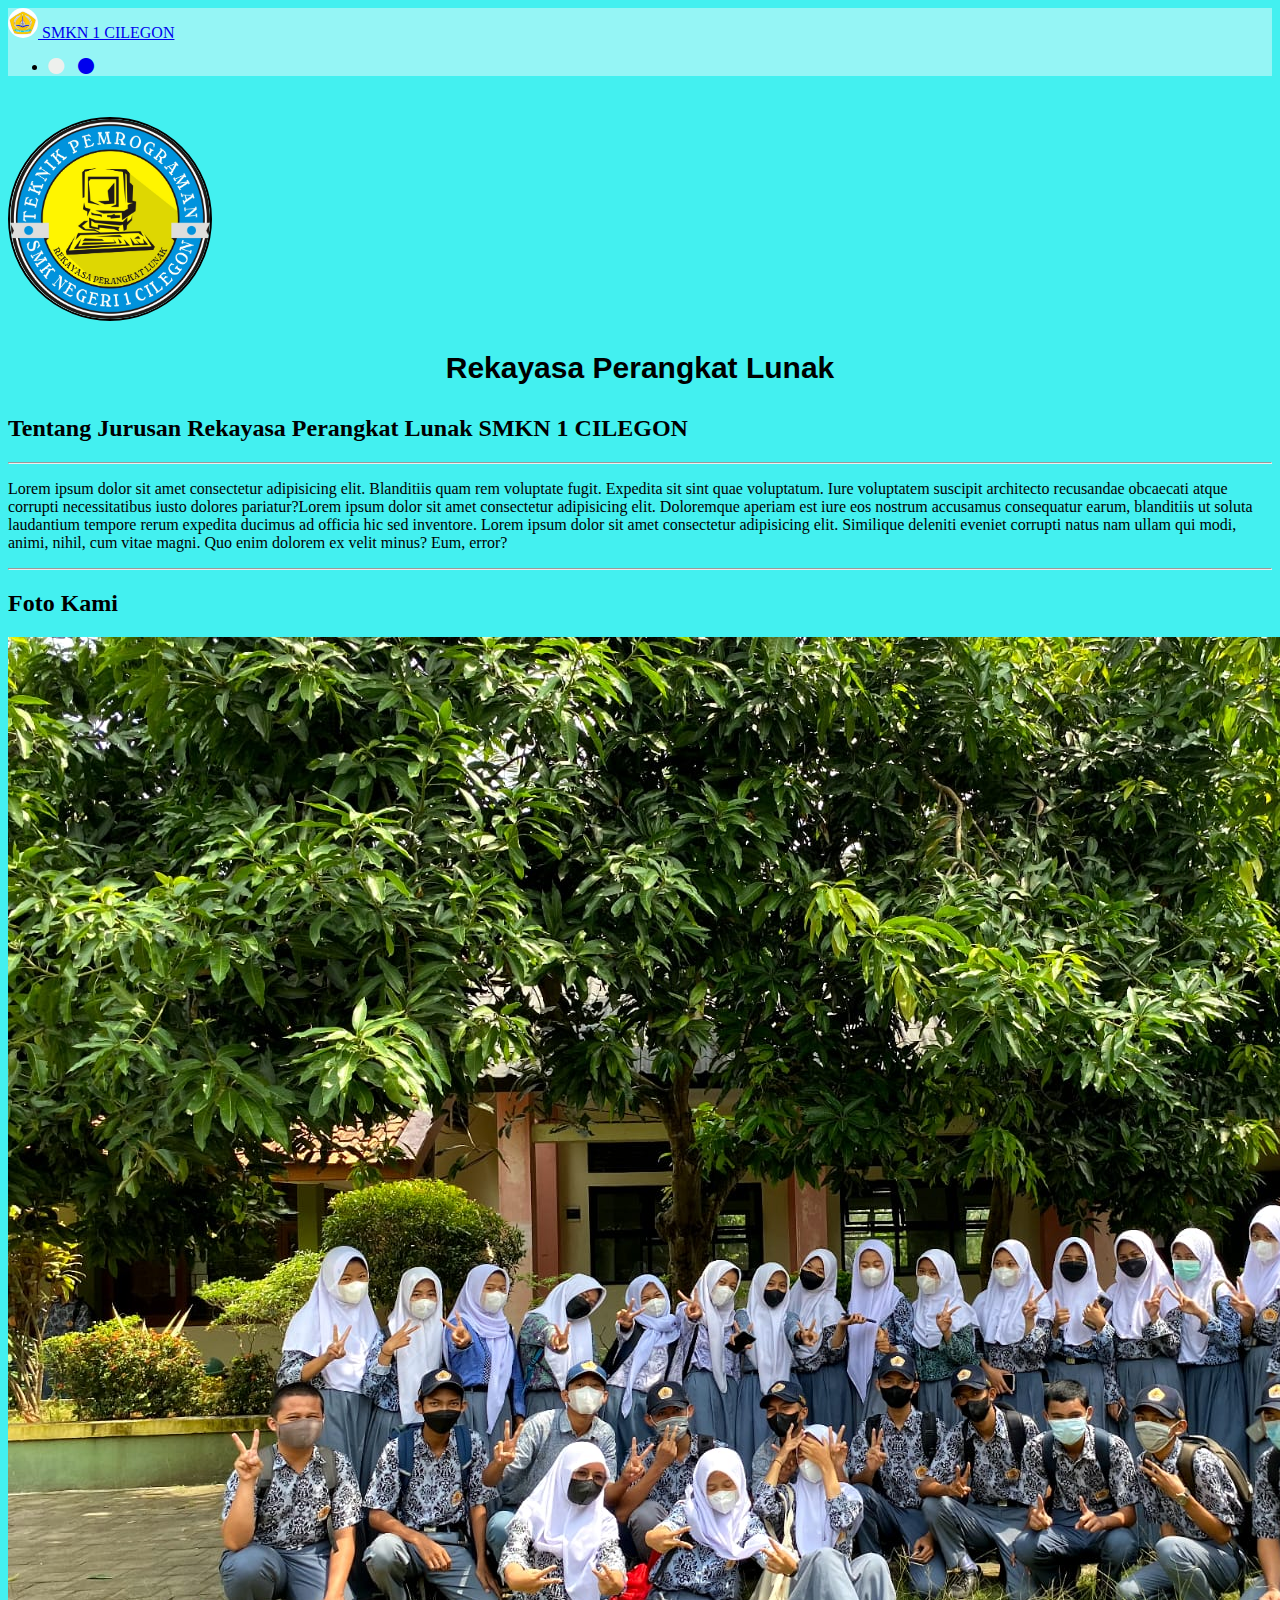
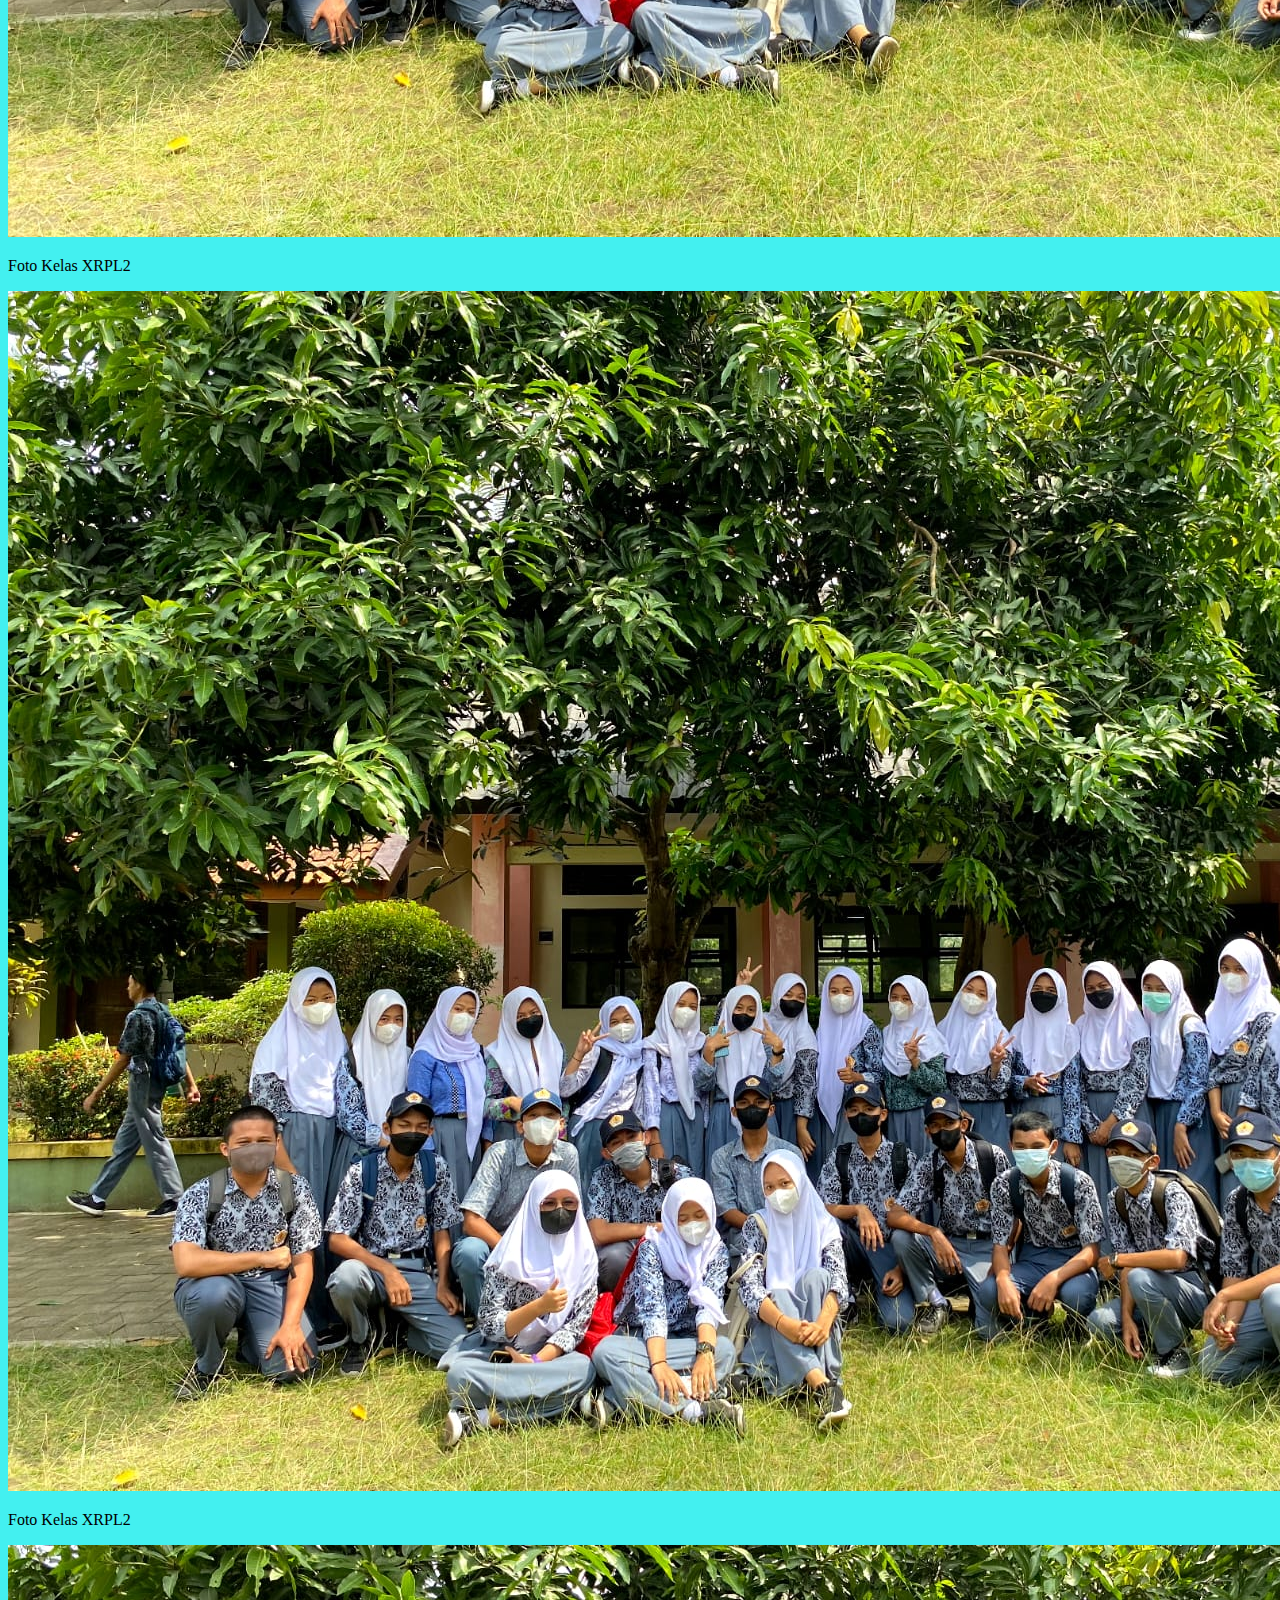
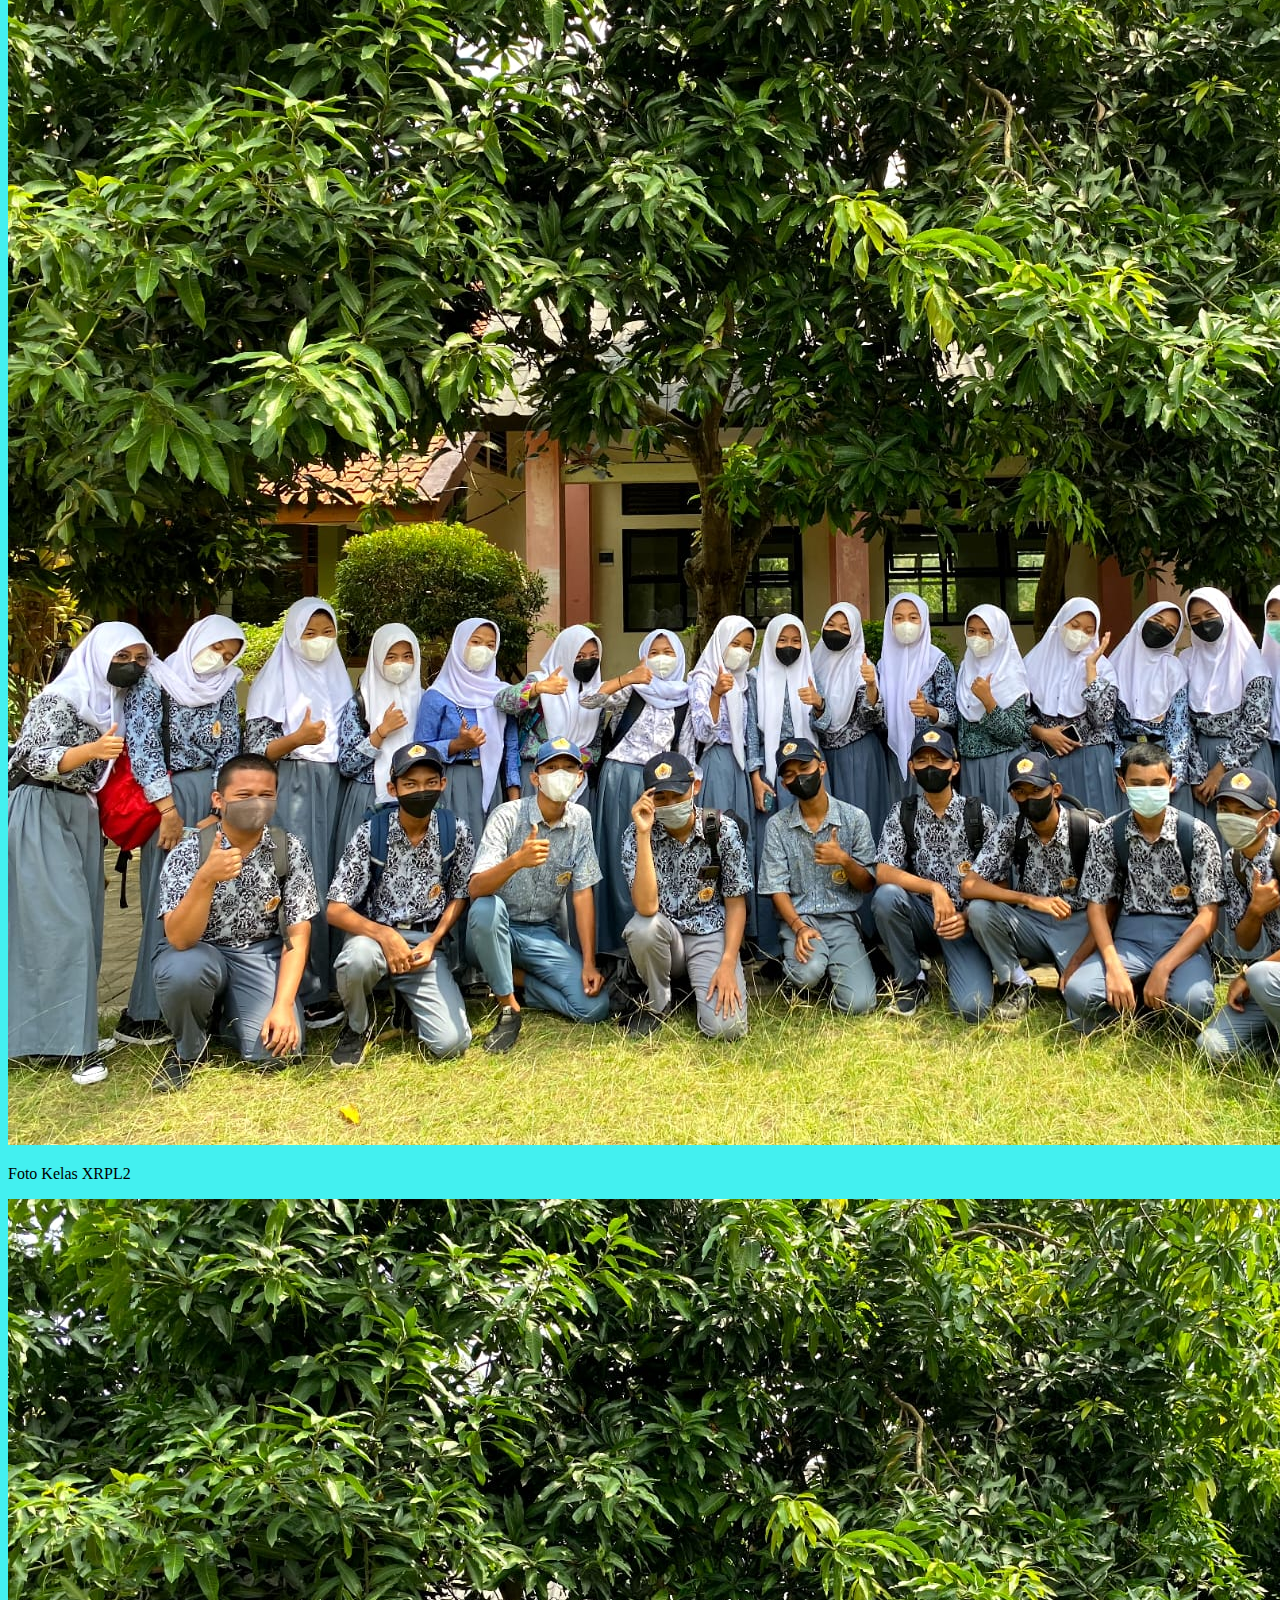
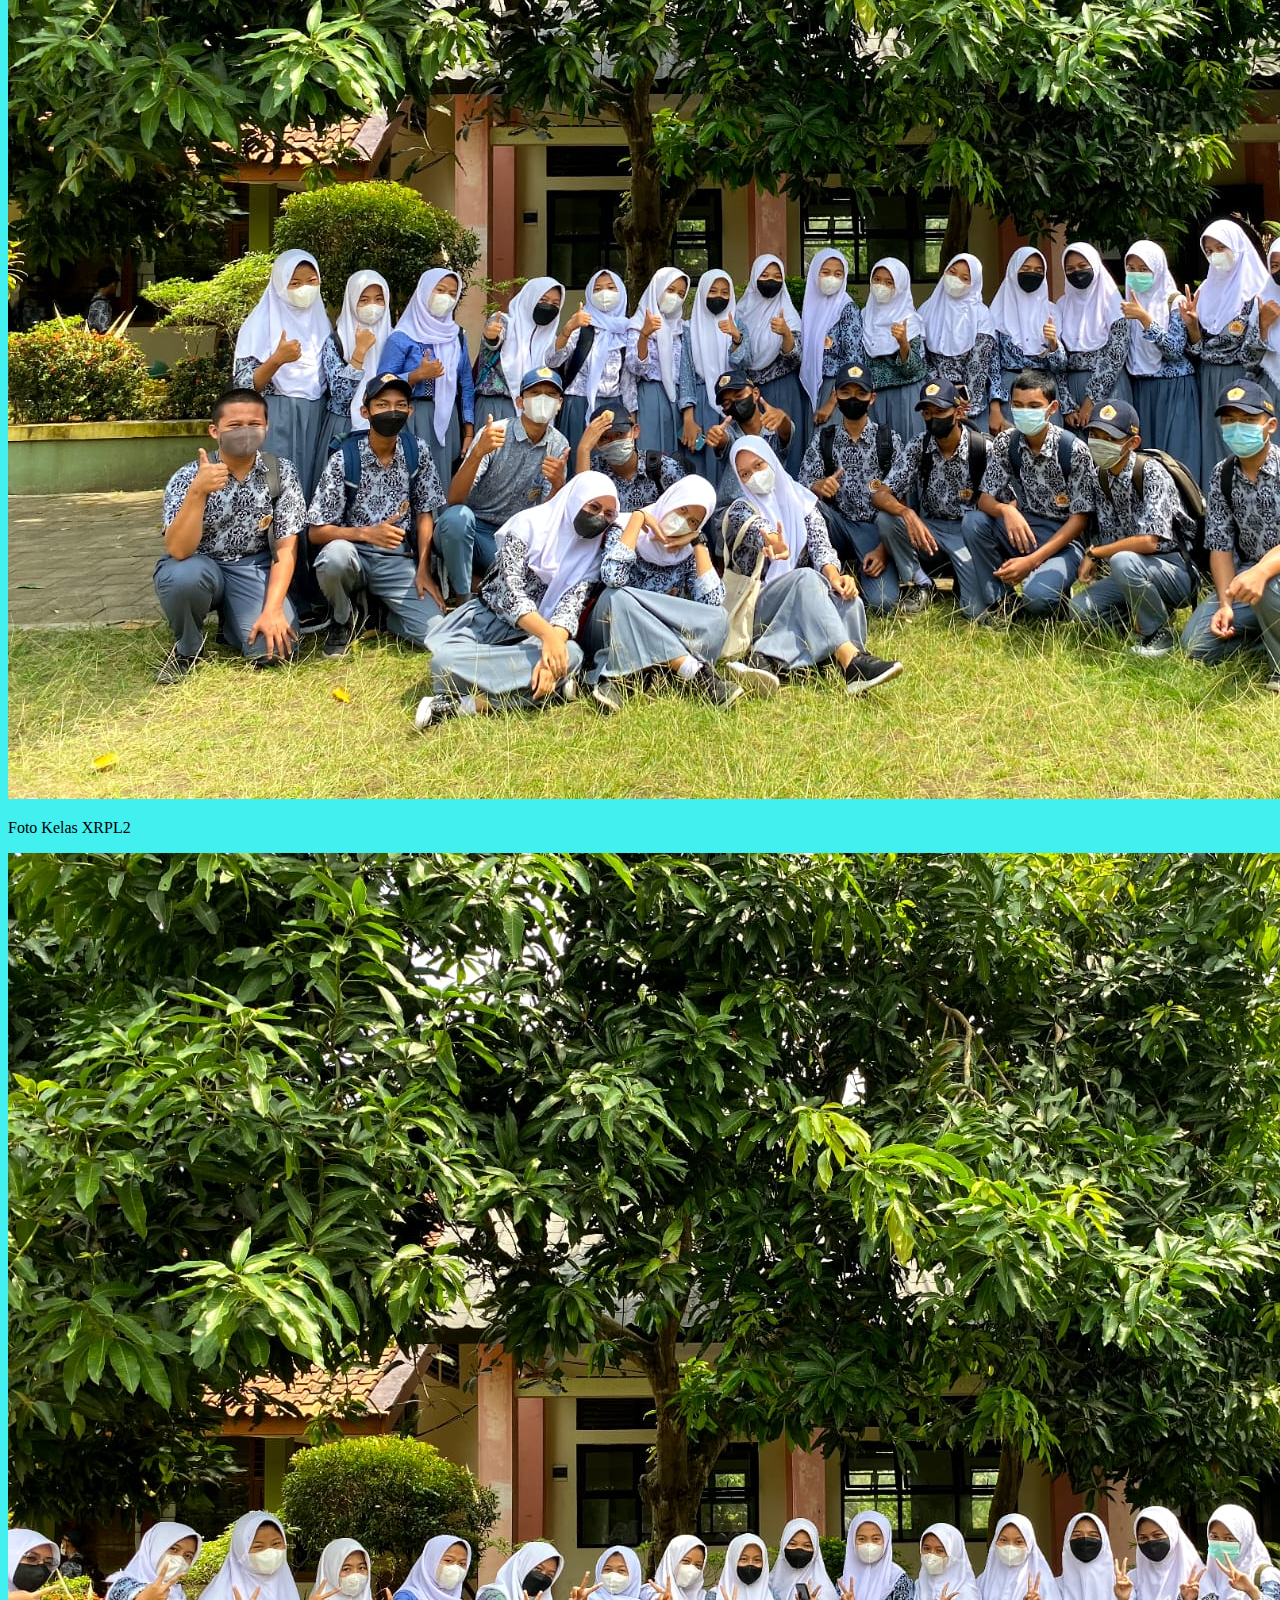
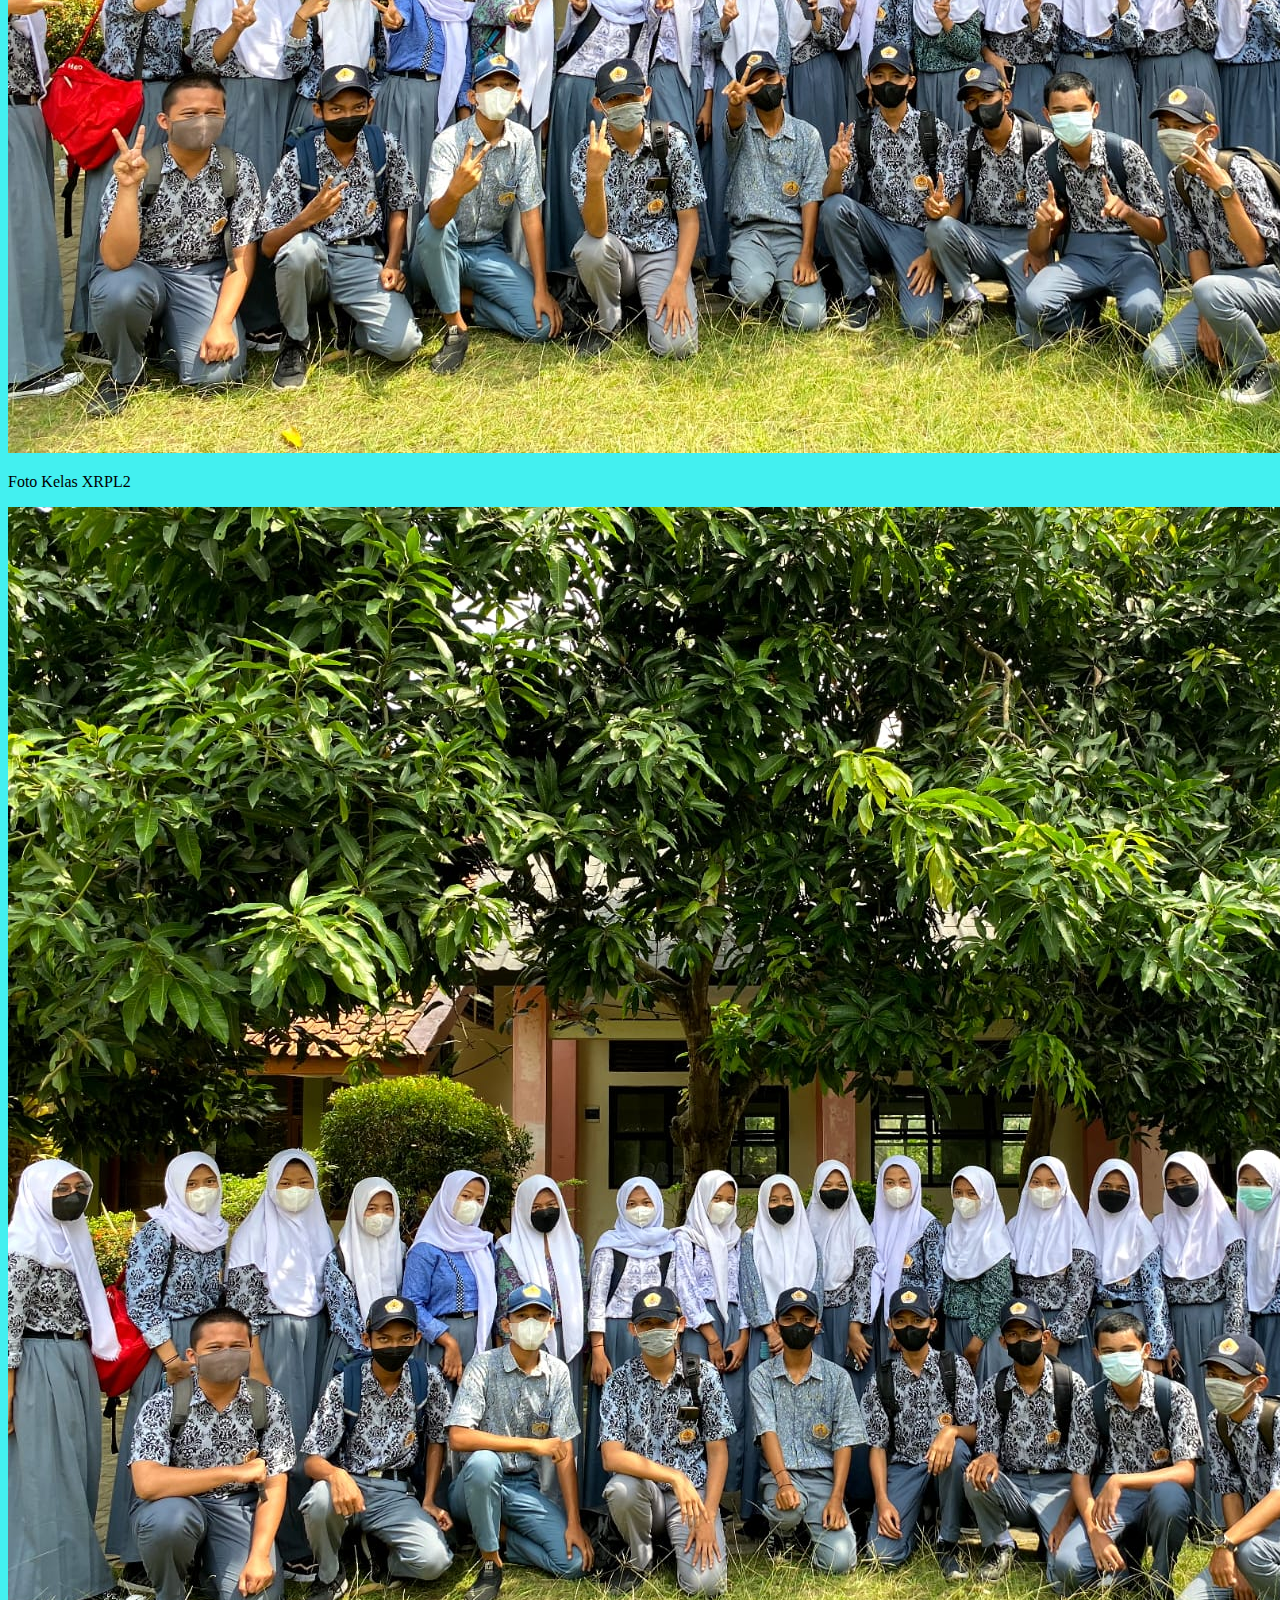
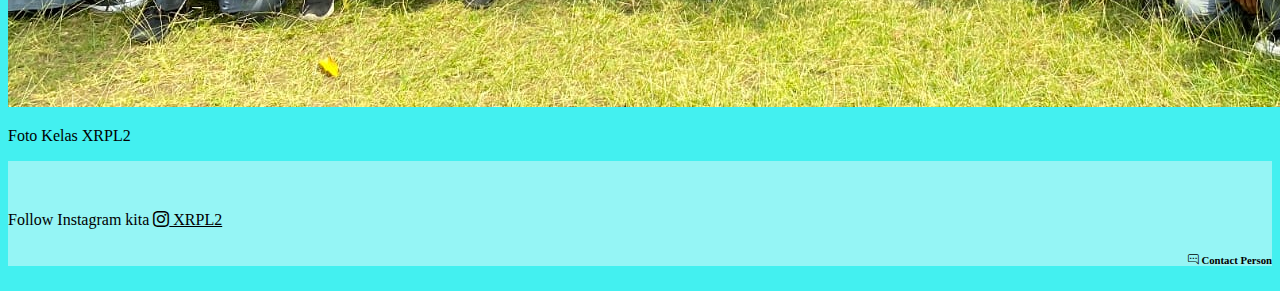
==== index.html @ 890a2de3 "initial commit" ====
<!DOCTYPE html>
<html lang="en">
  <head>
    <meta charset="utf-8" />
    <meta name="viewport" content="width=device-width, initial-scale=1" />
    <title>Rekayasa Perangkat Lunak</title>
    <link href="https://cdn.jsdelivr.net/npm/bootstrap@5.2.0-beta1/dist/css/bootstrap.min.css" rel="stylesheet" integrity="sha384-0evHe/X+R7YkIZDRvuzKMRqM+OrBnVFBL6DOitfPri4tjfHxaWutUpFmBp4vmVor" crossorigin="anonymous" />
    <link rel="stylesheet" href="https://cdn.jsdelivr.net/npm/bootstrap-icons@1.8.2/font/bootstrap-icons.css" />
    <link rel="stylesheet" href="coba.css" />
  </head>
  <body>
    <!-- NAVBAR -->
    <nav class="navbar text-center" style="background-color: #95f5f5">
      <div class="container-fluid">
        <a class="navbar-brand" href="#" style="font-family: cursive; display: inline-block;">
          <img src="smk1.jpg" alt="" width="30" height="30" class="align-text-top" style="border-radius: 50%" />
          SMKN 1 CILEGON
        </a>
        
          <ul class="navbar-nav">
            <li class="nav-item">
              <a class="nav-link active" aria-current="page" href="web2.html" style="display: inline-block ;  margin-right: 10px;"><i class="bi bi-circle-fill" style="color: #eef0ed;"></i></a>
              <a class="nav-link active" aria-current="page" href="web3.html" style="display: inline-block ;  margin-right: 10px;"><i class="bi bi-circle-fill"></i></a>
            </li>
            
            
          </ul> 
            
      </div>  
    </nav>

    <!-- JUMBOTRON -->
    <div class="jumbotron">
    <div class="jumbotron text-center" style="background-color: #43f0f0; ">
      <h1 class="display-4"><img src="rpl.jpg" alt="rpl" style="width: 200px; height: 200px; border-radius: 50%; border: 2px solid black; margin-top: 20px" /></h1>
      <div class="ya">
        <h1  style="text-align: center; font-family: Arial; font-size: 30px">Rekayasa Perangkat Lunak</p>

      </div>
    </div>
    </div>

    <!-- About RPL -->

    <section class="about" style="background: #43f0f0;">
      <div class="container">
        <div class="row">
          <div class="col-sm-12">
            <h2 class="text-center">Tentang Jurusan Rekayasa Perangkat Lunak SMKN 1 CILEGON</h2>
            <hr />
          </div>
        </div>

        <div class="row">
          <div class="col-sm-12 col-sm-offset-1 text-center">
            <p>
              Lorem ipsum dolor sit amet consectetur adipisicing elit. Blanditiis quam rem voluptate fugit. Expedita sit sint quae voluptatum. Iure voluptatem suscipit architecto recusandae obcaecati atque corrupti necessitatibus iusto
              dolores pariatur?Lorem ipsum dolor sit amet consectetur adipisicing elit. Doloremque aperiam est iure eos nostrum accusamus consequatur earum, blanditiis ut soluta laudantium tempore rerum expedita ducimus ad officia hic sed
              inventore. Lorem ipsum dolor sit amet consectetur adipisicing elit. Similique deleniti eveniet corrupti natus nam ullam qui modi, animi, nihil, cum vitae magni. Quo enim dolorem ex velit minus? Eum, error?
            </p>
          </div>
          
        </div>
      </div>
    </section>

    <hr/>


    <!-- foto -->
    <section id="projects">
      <div class="container">
          <div class="row text-center mb-3">
              <div class="col">
                  <h2>Foto Kami</h2>
              </div>
          </div>
          <div class="row justify-content-center">
             
              <div class="col-md-4 mb-3">
                  <div class="card" >
                      <img src="img/1.jpeg" class="card-img-top" alt="projects-1">
                      <div class="card-body">
                        <p class="card-text" style="font-family: cursive;">Foto Kelas XRPL2</p>
                      </div>
                    </div>
              </div>
      
              <div class="col-md-4 mb-3">
                  <div class="card" >
                      <img src="img/2.jpeg" class="card-img-top" alt="projects-1">
                      <div class="card-body">
                        <p class="card-text" style="font-family: cursive;">Foto Kelas XRPL2</p>
                      </div>
                    </div>
              </div>
      
              <div class="col-md-4 mb-3">
                  <div class="card" >
                      <img src="img/3.jpeg" class="card-img-top" alt="projects-1">
                      <div class="card-body">
                        <p class="card-text" style="font-family: cursive;">Foto Kelas XRPL2</p>
                      </div>
                    </div>
              </div>
              <div class="col-md-4 mb-3">
                  <div class="card" >
                      <img src="img/4.jpeg" class="card-img-top" alt="projects-1">
                      <div class="card-body">
                        <p class="card-text" style="font-family: cursive;">Foto Kelas XRPL2</p>
                      </div>
                    </div>
              </div>
              <div class="col-md-4 mb-3">
                  <div class="card" >
                      <img src="img/5.jpeg" class="card-img-top" alt="projects-1">
                      <div class="card-body">
                        <p class="card-text" style="font-family: cursive;">Foto Kelas XRPL2</p>
                      </div>
                    </div>
              </div>
              <div class="col-md-4 mb-3">
                  <div class="card" >
                      <img src="img/6.jpeg" class="card-img-top" alt="projects-1">
                      <div class="card-body">
                        <p class="card-text" style="font-family: cursive;">Foto Kelas XRPL2</p>
                      </div>
                    </div>
              </div>
              
          </div>
      </div>

      <!-- Footer -->
      <footer class="text-white text-center pb-2" style="background-color: #95f5f5;">
        <p style="color: black; padding-top: 50px;" class="text-dark fw-bold" >
          Follow Instagram kita <a href="https://www.instagram.com/10rpltwo/" style=" color: black;"><i class="bi bi-instagram"></i> XRPL2</a>
        </p>
  
        <a href="coba2.html" style="text-decoration: none;"><h6 style="color: black; text-align: right;">
          <i class="bi bi-chat-right-dots"></i> Contact Person
        </h6></a>
      </footer>
    

    <script src="https://cdn.jsdelivr.net/npm/bootstrap@5.2.0-beta1/dist/js/bootstrap.bundle.min.js" integrity="sha384-pprn3073KE6tl6bjs2QrFaJGz5/SUsLqktiwsUTF55Jfv3qYSDhgCecCxMW52nD2" crossorigin="anonymous"></script>
    </div>
  </body>
</html>
---- coba.css ----
body {
  background-color: #43f0f0;
}

#li {
  display: inline-block;
  margin-right: 10px;
}

/* ----------------------------------------------
 * Generated by Animista on 2022-5-20 20:44:18
 * Licensed under FreeBSD License.
 * See http://animista.net/license for more info. 
 * w: http://animista.net, t: @cssanimista
 * ---------------------------------------------- */

/**
 * ----------------------------------------
 * animation bounce-in-top
 * ----------------------------------------
 */
@-webkit-keyframes bounce-in-top {
  0% {
    -webkit-transform: translateY(-500px);
    transform: translateY(-500px);
    -webkit-animation-timing-function: ease-in;
    animation-timing-function: ease-in;
    opacity: 0;
  }
  38% {
    -webkit-transform: translateY(0);
    transform: translateY(0);
    -webkit-animation-timing-function: ease-out;
    animation-timing-function: ease-out;
    opacity: 1;
  }
  55% {
    -webkit-transform: translateY(-65px);
    transform: translateY(-65px);
    -webkit-animation-timing-function: ease-in;
    animation-timing-function: ease-in;
  }
  72% {
    -webkit-transform: translateY(0);
    transform: translateY(0);
    -webkit-animation-timing-function: ease-out;
    animation-timing-function: ease-out;
  }
  81% {
    -webkit-transform: translateY(-28px);
    transform: translateY(-28px);
    -webkit-animation-timing-function: ease-in;
    animation-timing-function: ease-in;
  }
  90% {
    -webkit-transform: translateY(0);
    transform: translateY(0);
    -webkit-animation-timing-function: ease-out;
    animation-timing-function: ease-out;
  }
  95% {
    -webkit-transform: translateY(-8px);
    transform: translateY(-8px);
    -webkit-animation-timing-function: ease-in;
    animation-timing-function: ease-in;
  }
  100% {
    -webkit-transform: translateY(0);
    transform: translateY(0);
    -webkit-animation-timing-function: ease-out;
    animation-timing-function: ease-out;
  }
}
@keyframes bounce-in-top {
  0% {
    -webkit-transform: translateY(-500px);
    transform: translateY(-500px);
    -webkit-animation-timing-function: ease-in;
    animation-timing-function: ease-in;
    opacity: 0;
  }
  38% {
    -webkit-transform: translateY(0);
    transform: translateY(0);
    -webkit-animation-timing-function: ease-out;
    animation-timing-function: ease-out;
    opacity: 1;
  }
  55% {
    -webkit-transform: translateY(-65px);
    transform: translateY(-65px);
    -webkit-animation-timing-function: ease-in;
    animation-timing-function: ease-in;
  }
  72% {
    -webkit-transform: translateY(0);
    transform: translateY(0);
    -webkit-animation-timing-function: ease-out;
    animation-timing-function: ease-out;
  }
  81% {
    -webkit-transform: translateY(-28px);
    transform: translateY(-28px);
    -webkit-animation-timing-function: ease-in;
    animation-timing-function: ease-in;
  }
  90% {
    -webkit-transform: translateY(0);
    transform: translateY(0);
    -webkit-animation-timing-function: ease-out;
    animation-timing-function: ease-out;
  }
  95% {
    -webkit-transform: translateY(-8px);
    transform: translateY(-8px);
    -webkit-animation-timing-function: ease-in;
    animation-timing-function: ease-in;
  }
  100% {
    -webkit-transform: translateY(0);
    transform: translateY(0);
    -webkit-animation-timing-function: ease-out;
    animation-timing-function: ease-out;
  }
}

.jumbotron {
  animation: bounce-in-top ;
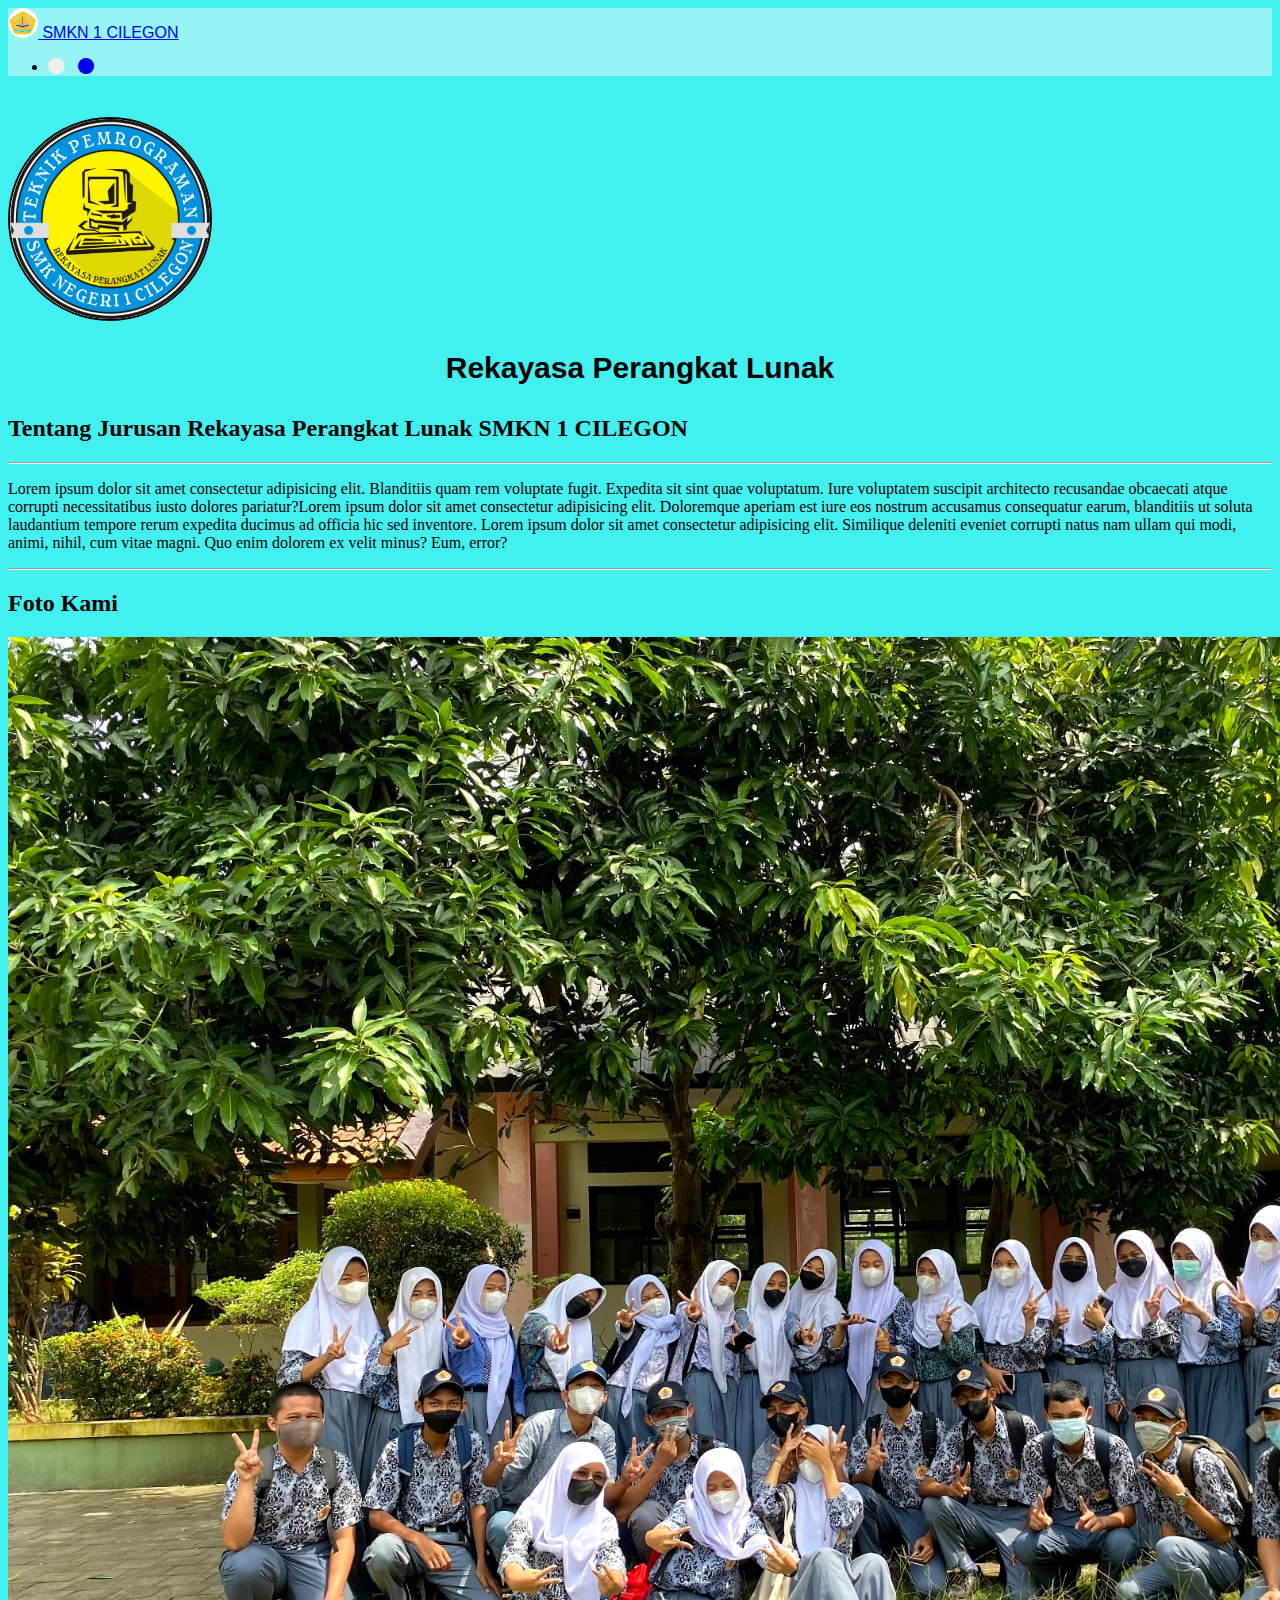
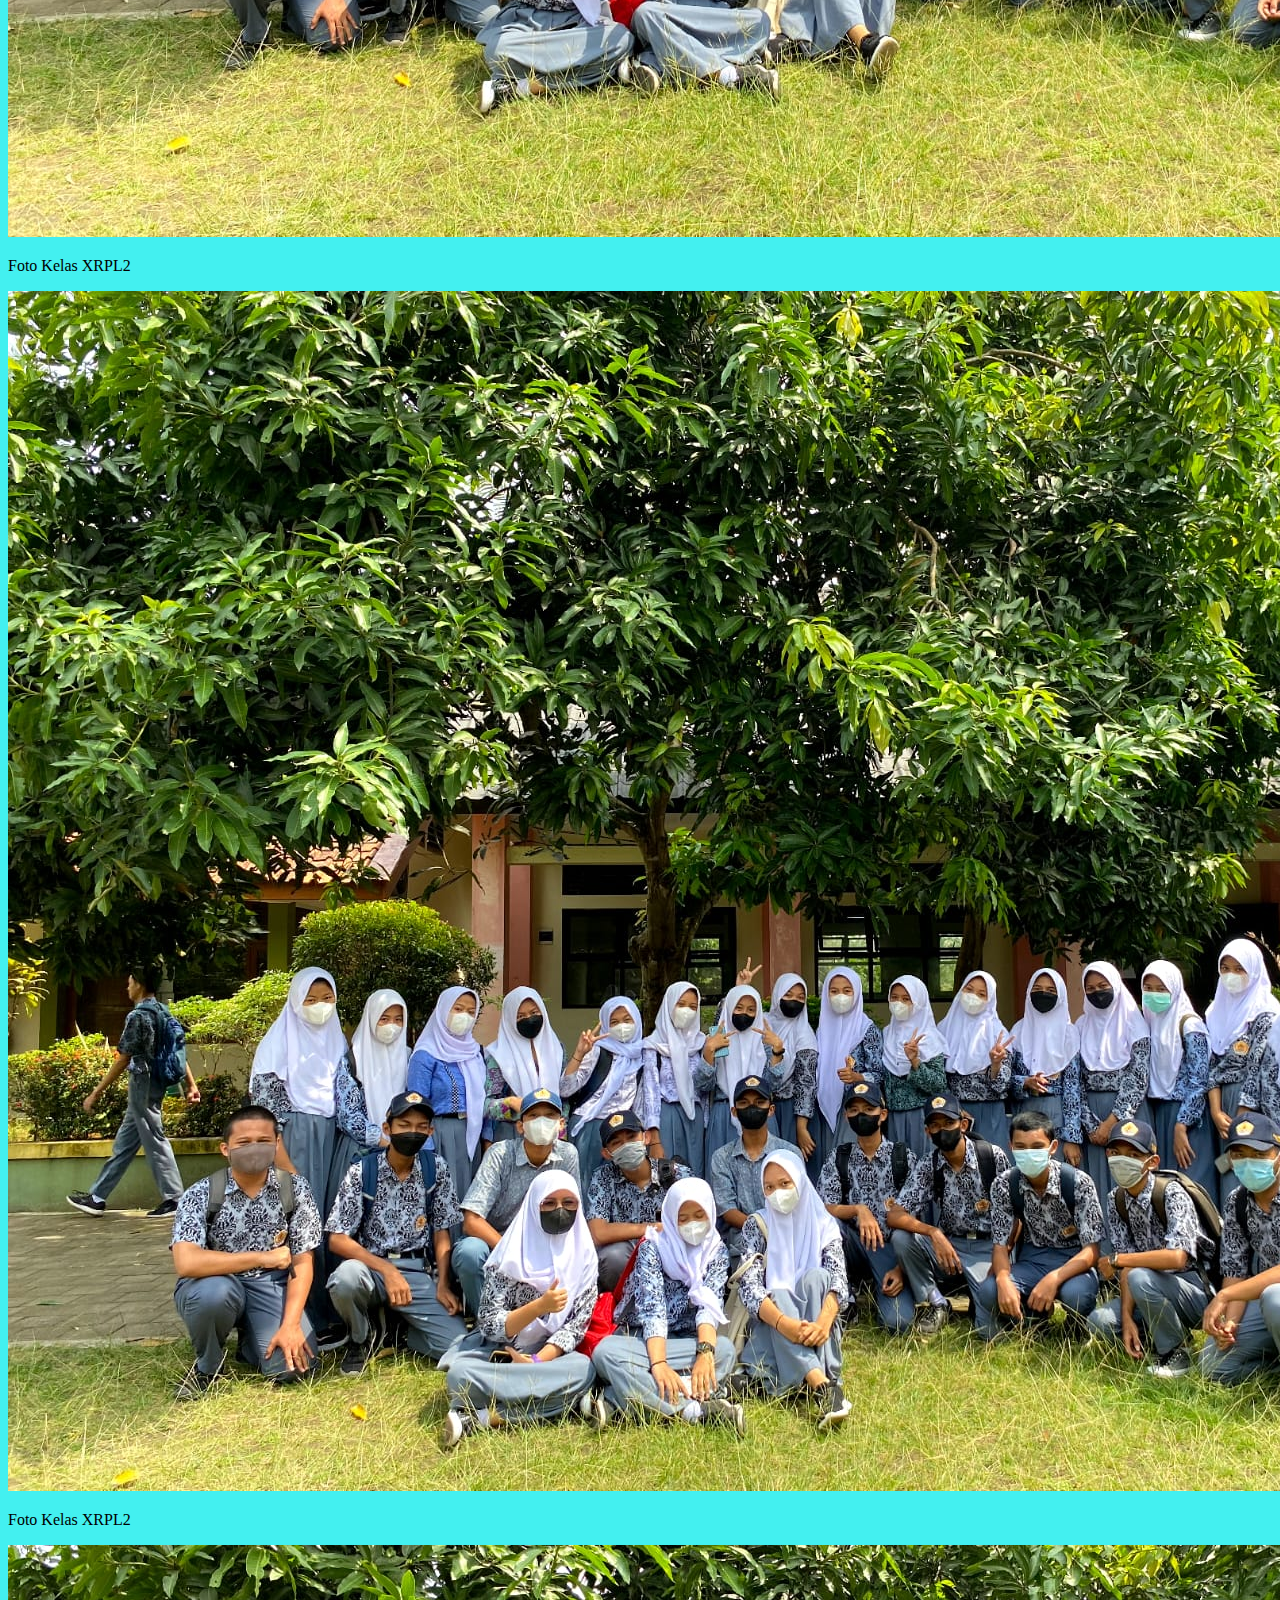
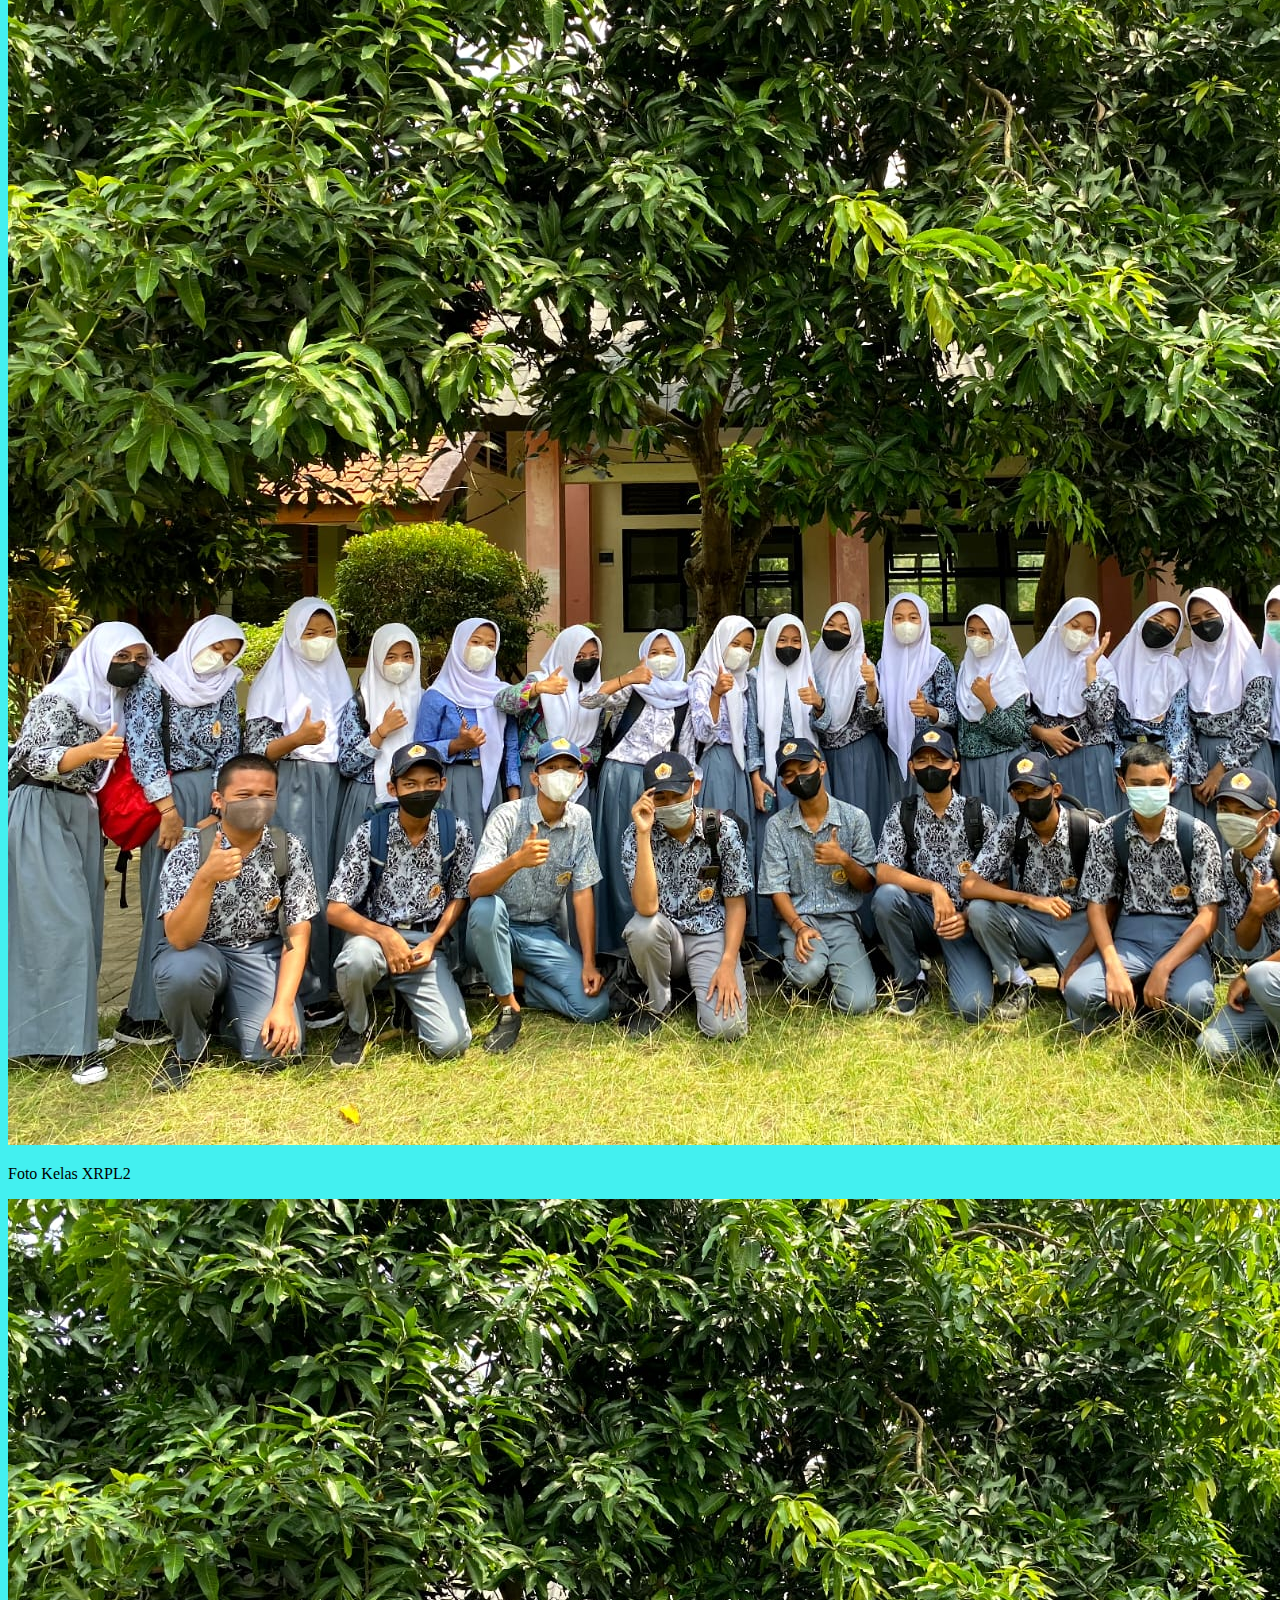
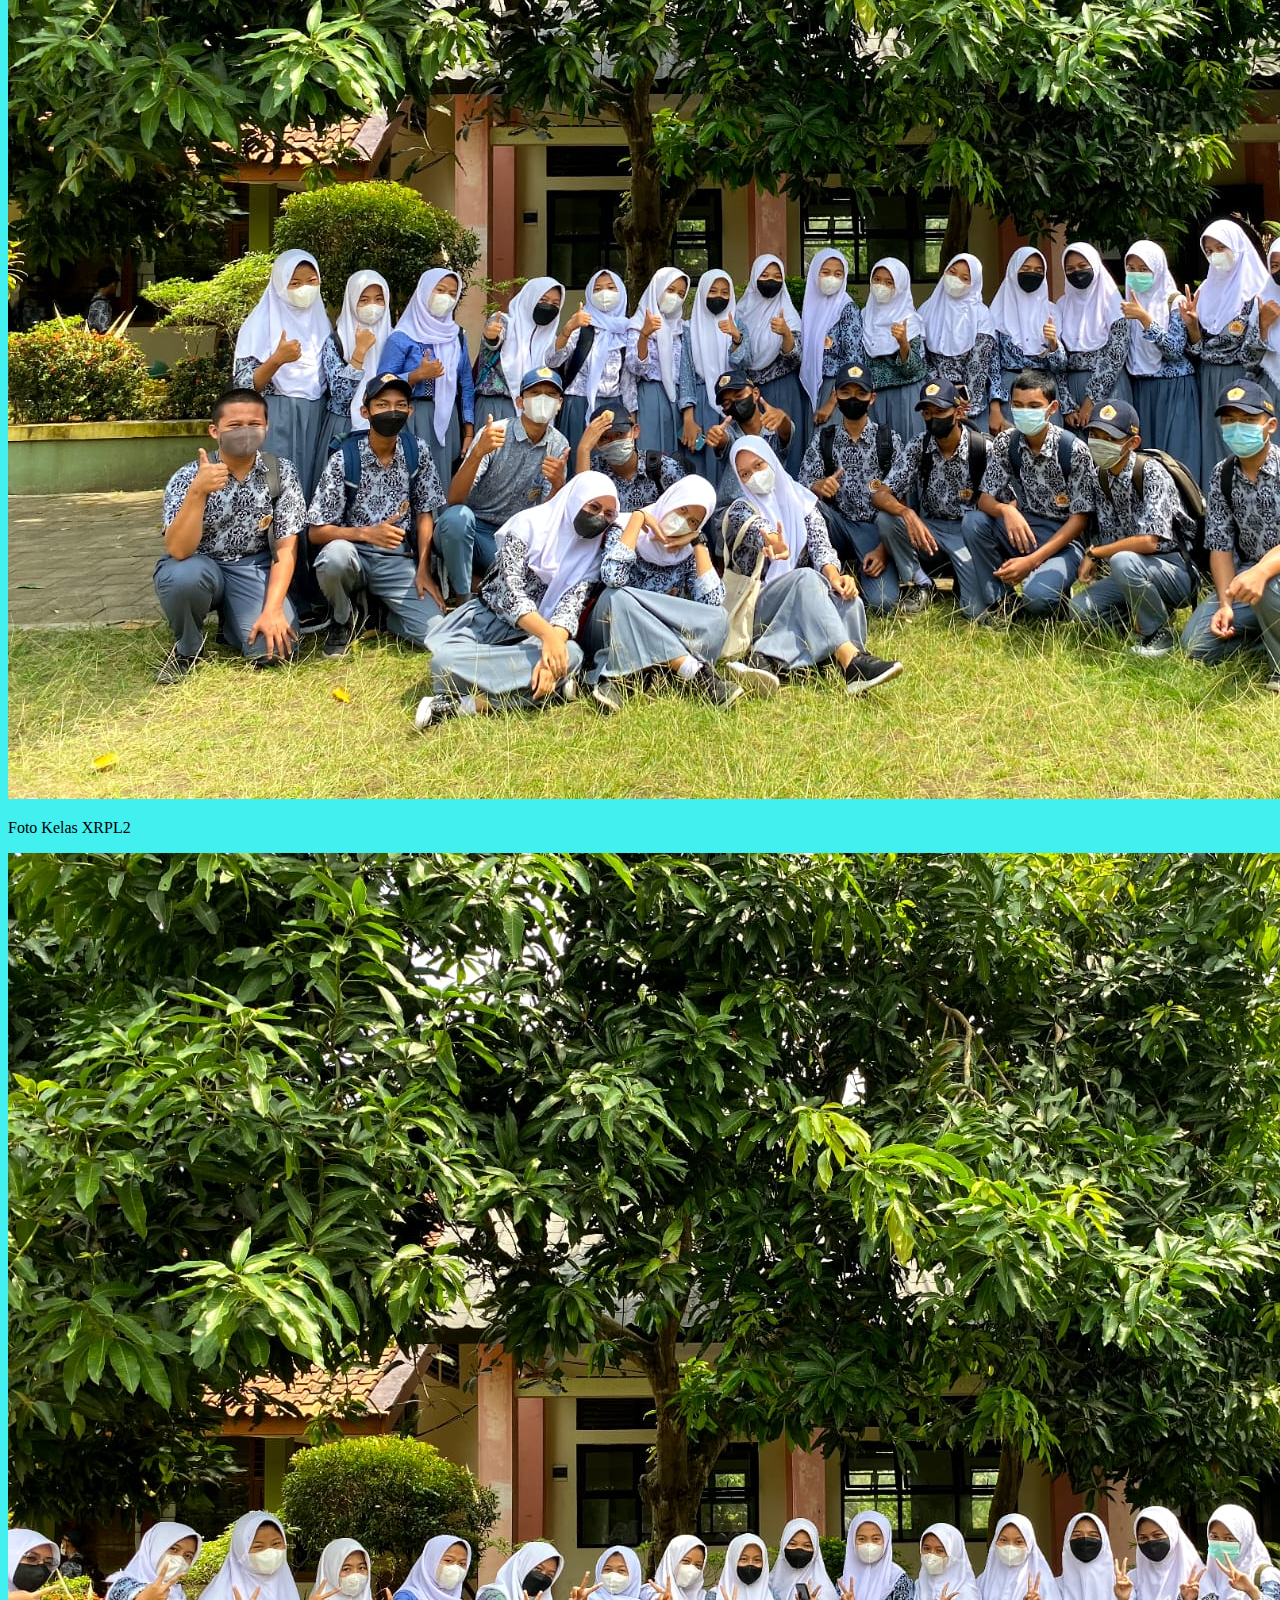
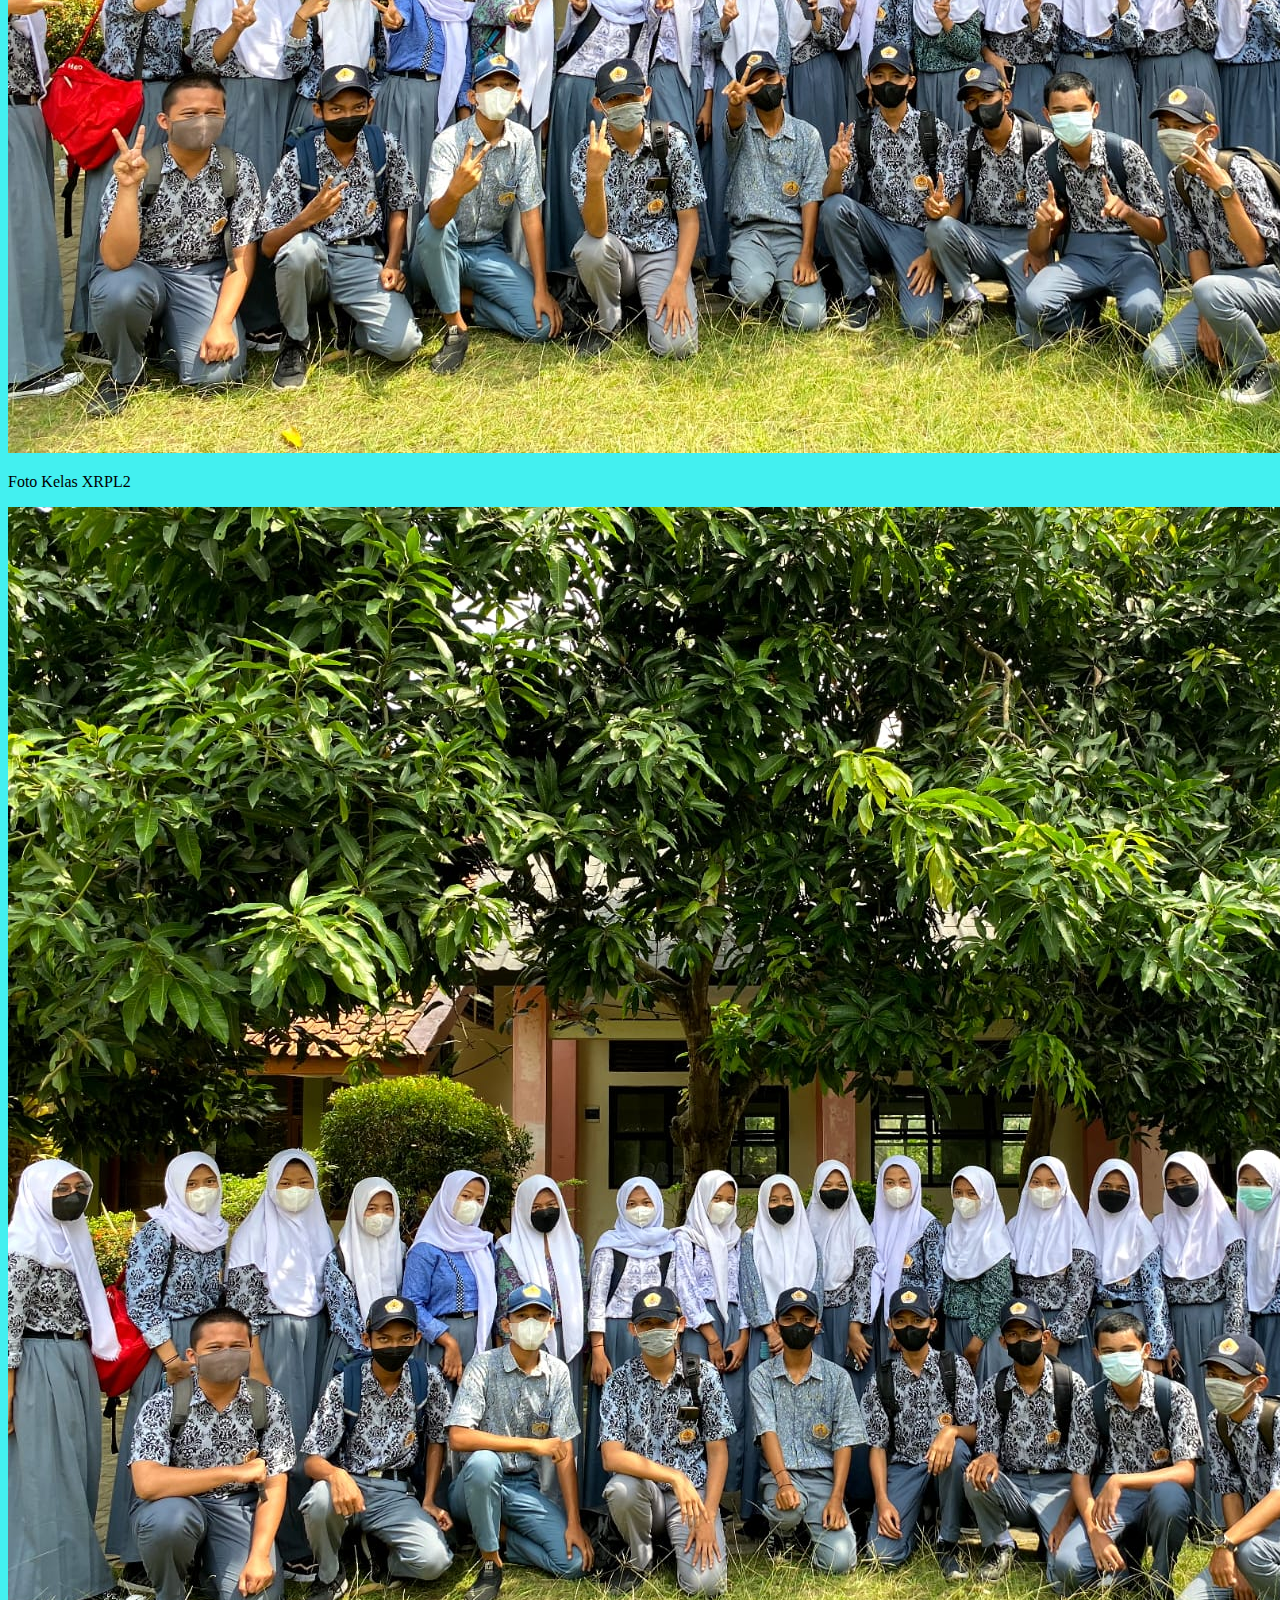
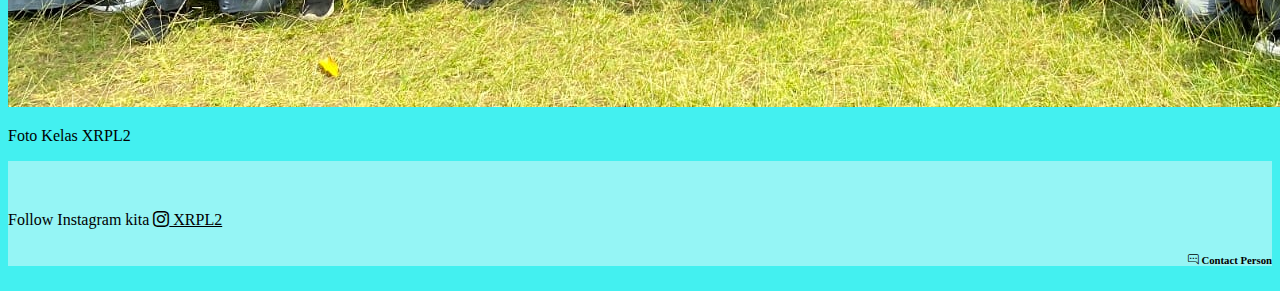
==== commit 6b6099c9: "Update index.html" ====
--- a/index.html
+++ b/index.html
@@ -12,7 +12,7 @@
     <!-- NAVBAR -->
     <nav class="navbar text-center" style="background-color: #95f5f5">
       <div class="container-fluid">
-        <a class="navbar-brand" href="#" style="font-family: cursive; display: inline-block;">
+        <a class="navbar-brand" href="#" style="font-family: arial; display: inline-block;">
           <img src="smk1.jpg" alt="" width="30" height="30" class="align-text-top" style="border-radius: 50%" />
           SMKN 1 CILEGON
         </a>
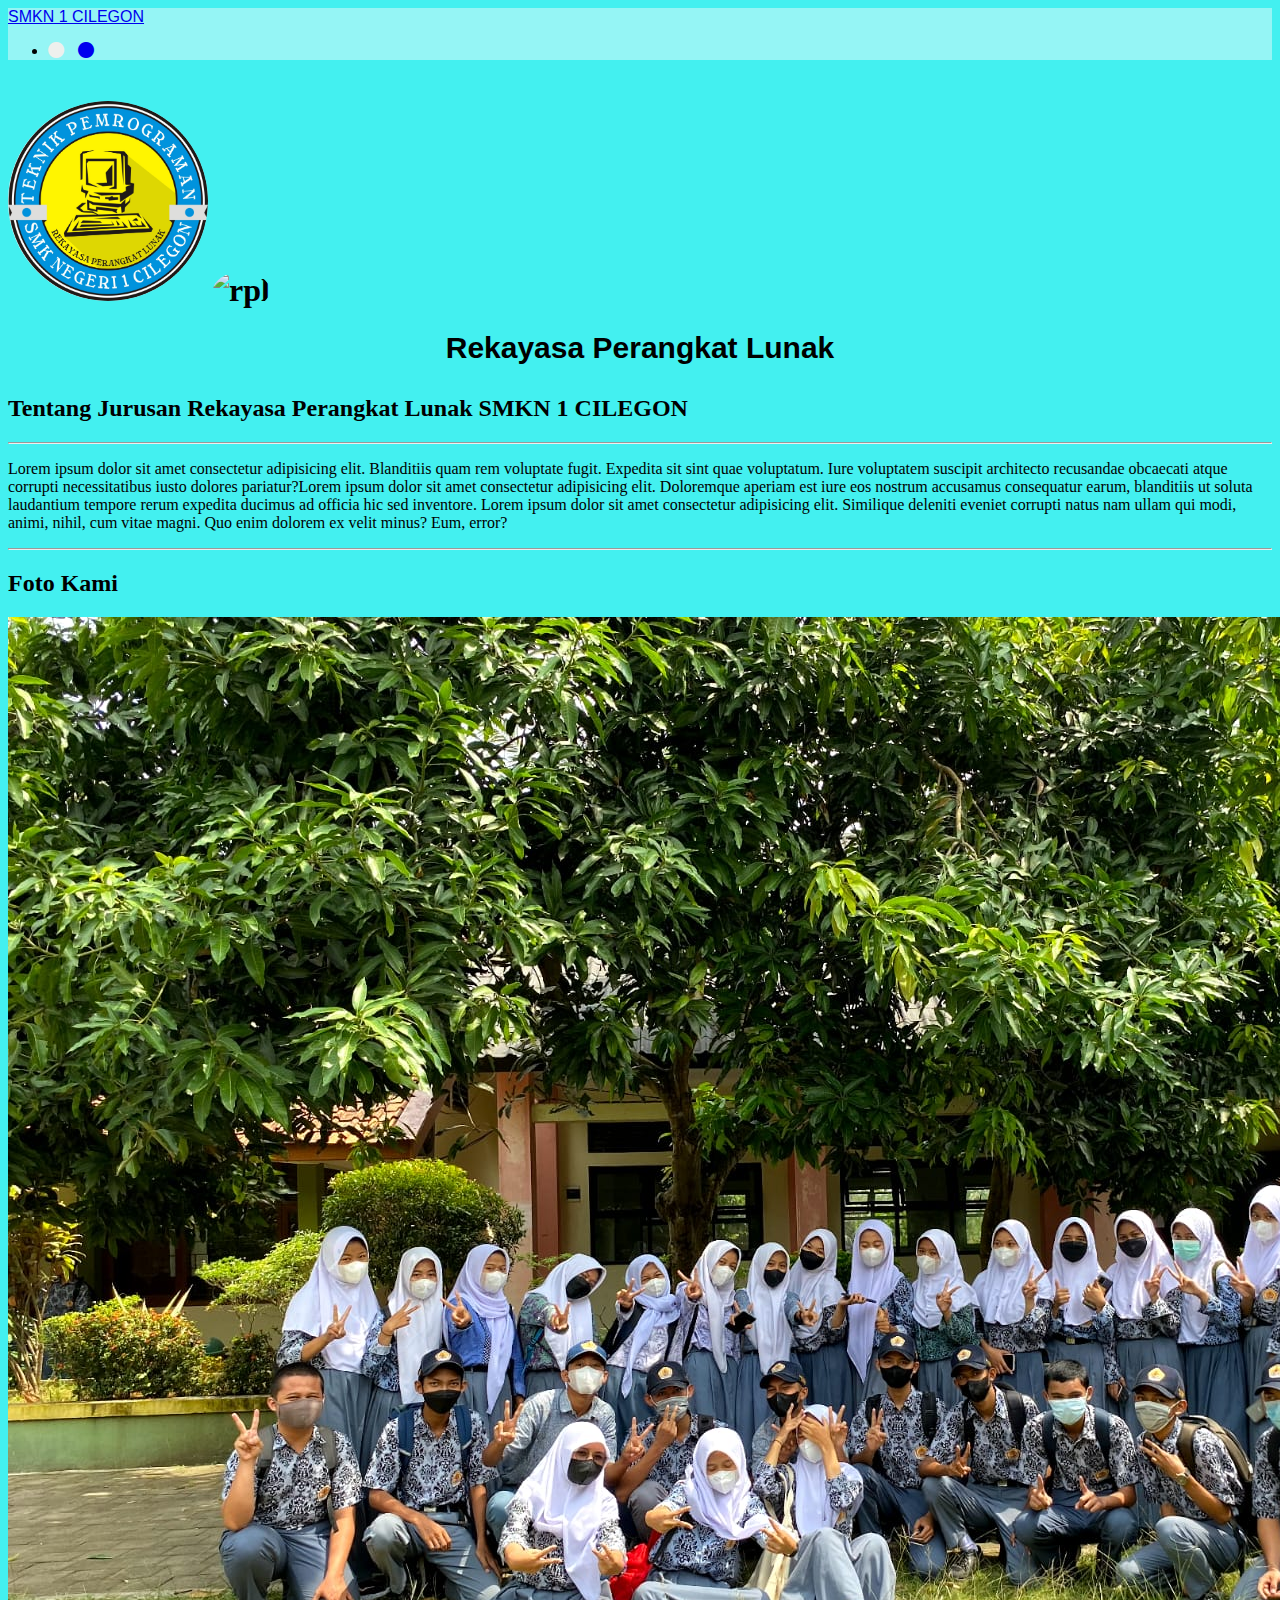
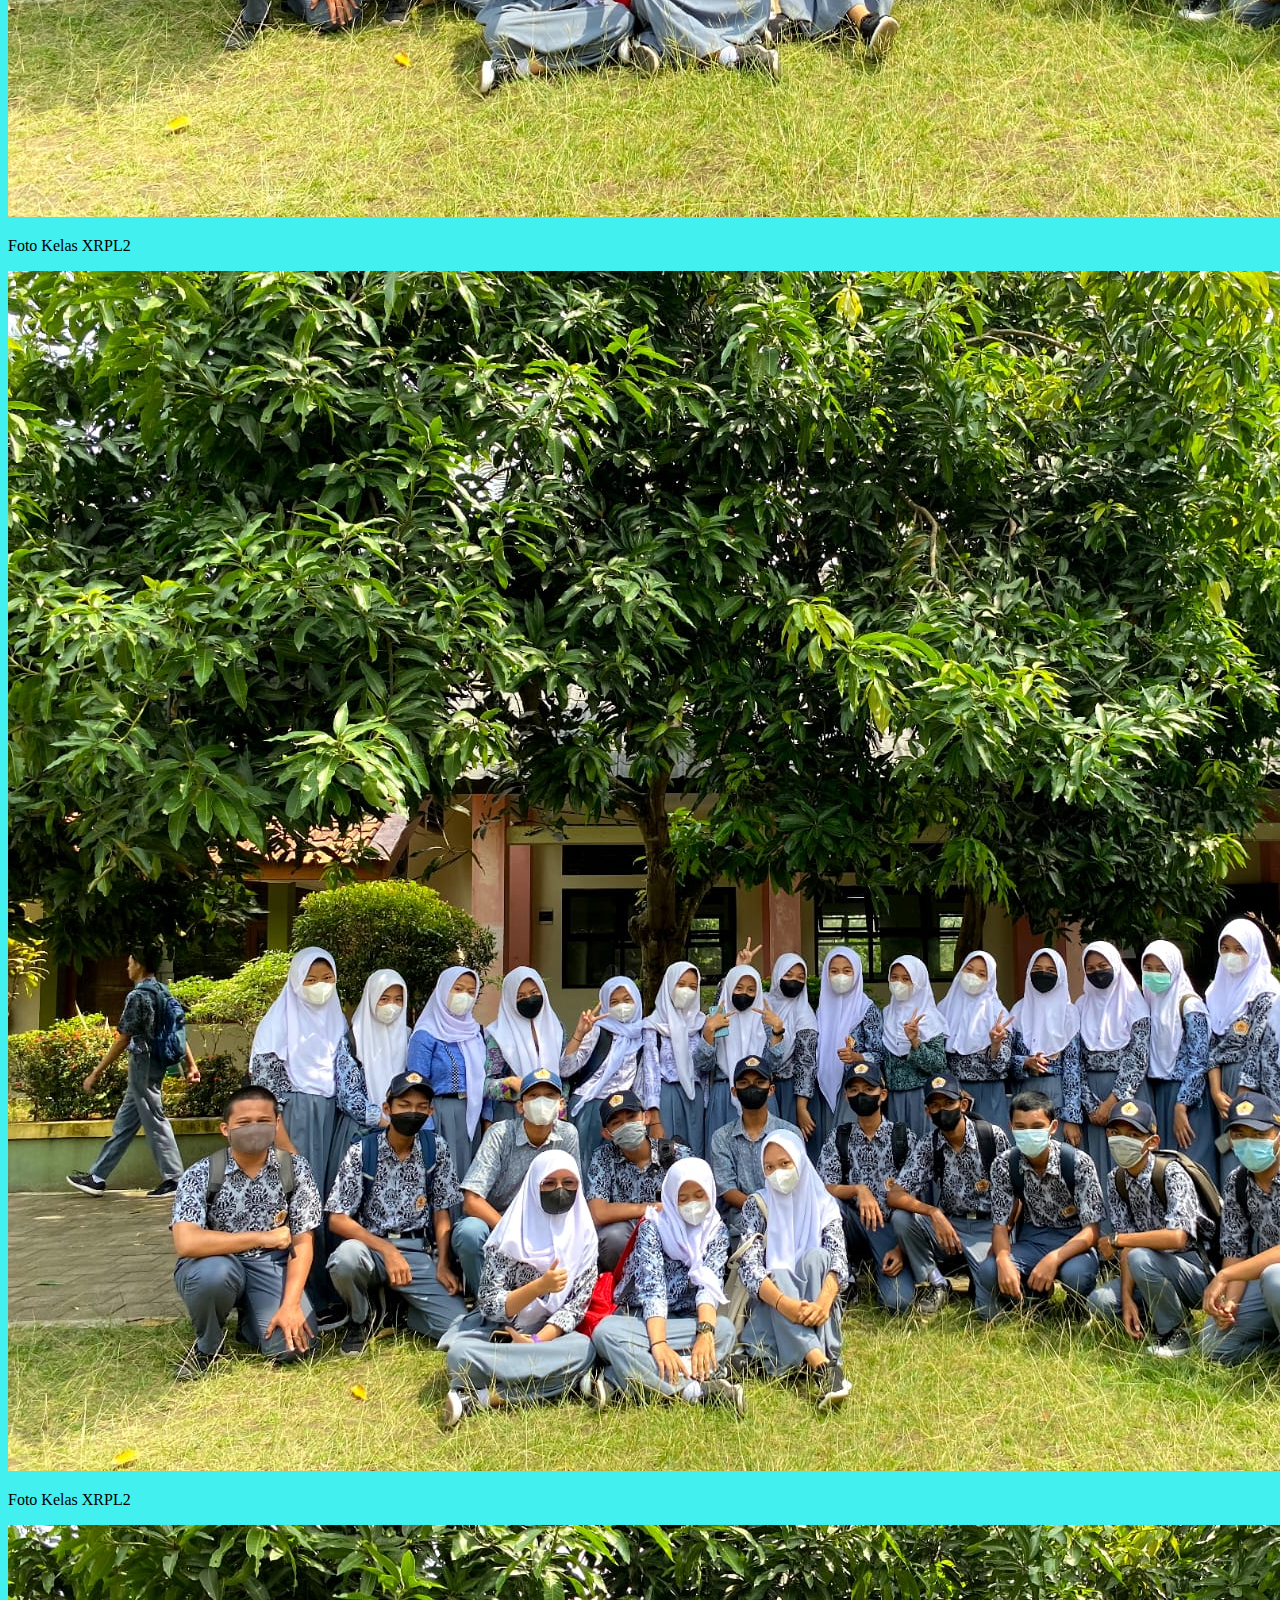
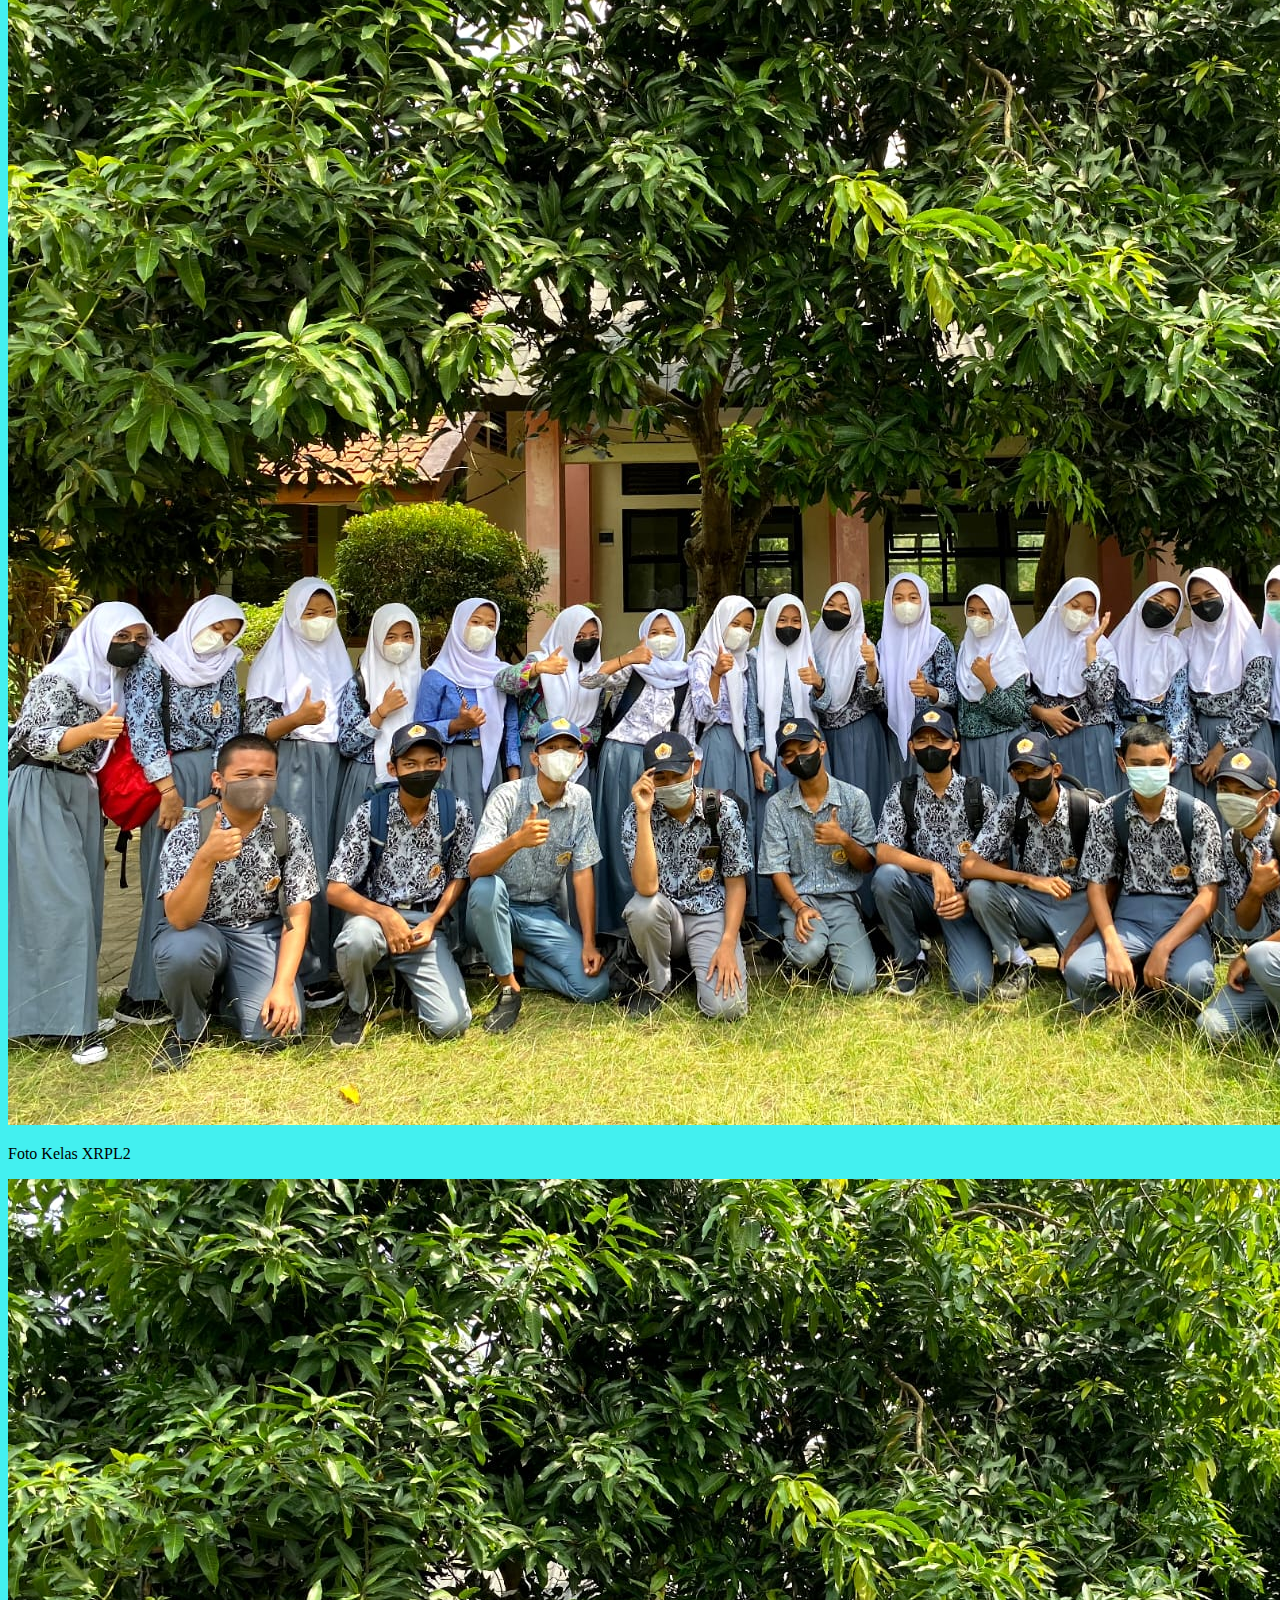
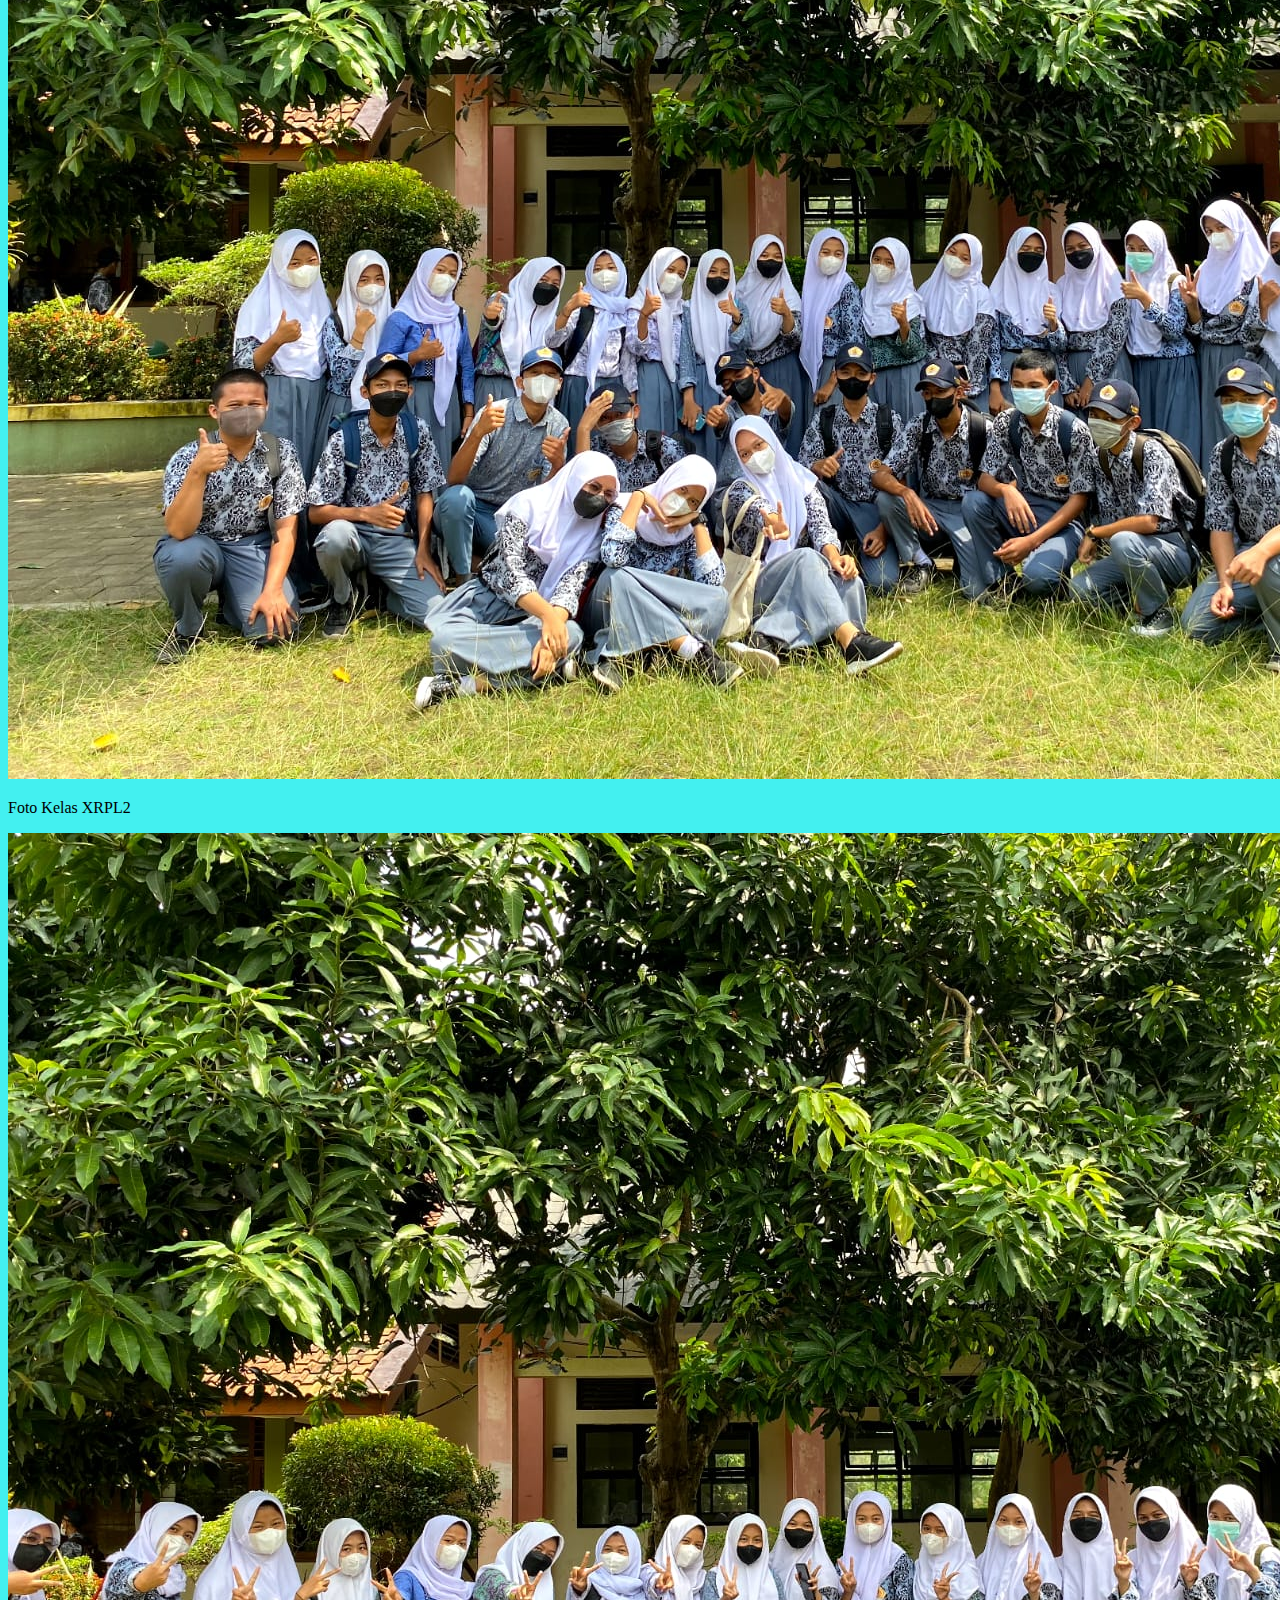
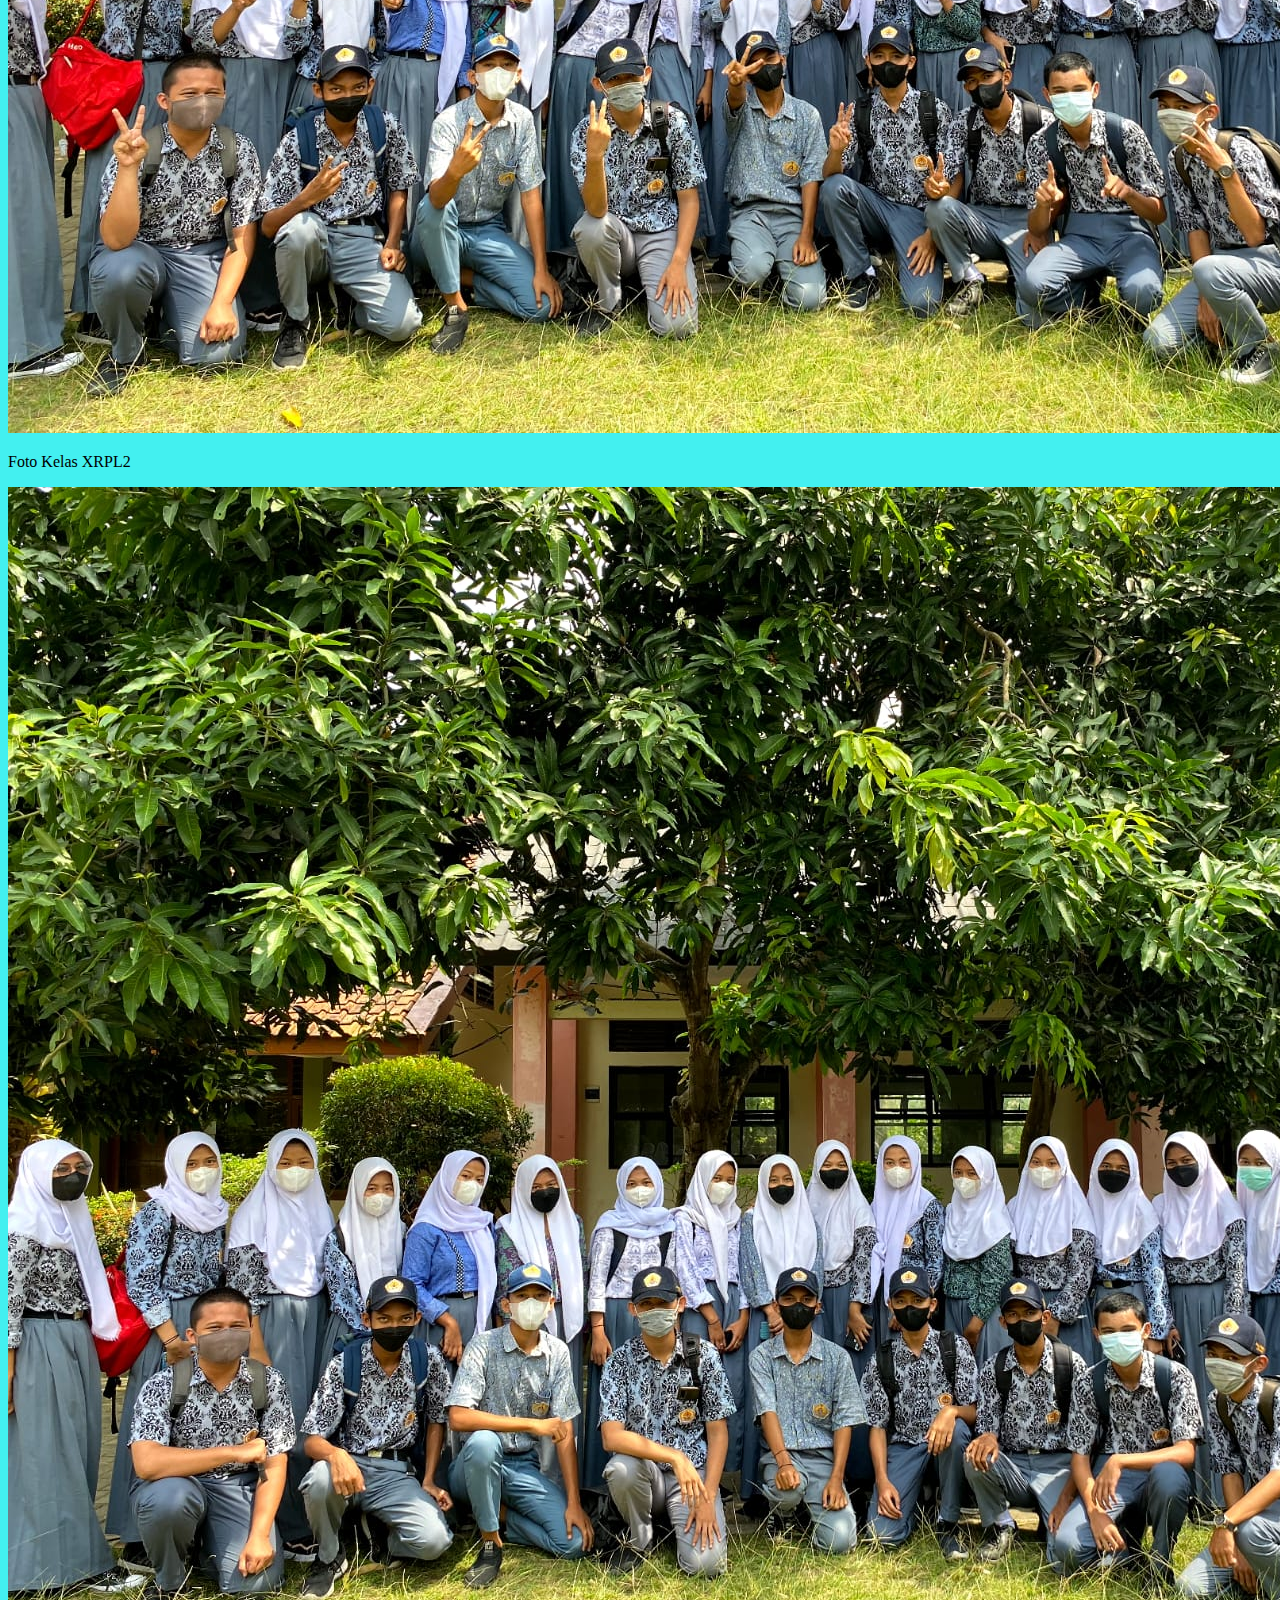
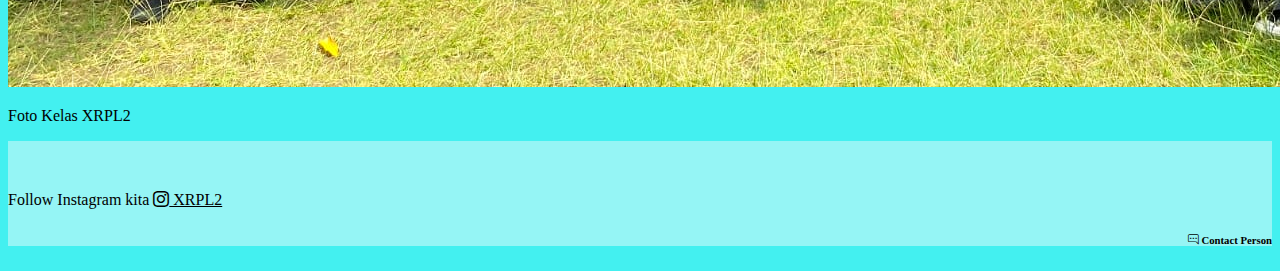
==== commit be7d21e5: "Update index.html" ====
--- a/index.html
+++ b/index.html
@@ -13,7 +13,7 @@
     <nav class="navbar text-center" style="background-color: #95f5f5">
       <div class="container-fluid">
         <a class="navbar-brand" href="#" style="font-family: arial; display: inline-block;">
-          <img src="smk1.jpg" alt="" width="30" height="30" class="align-text-top" style="border-radius: 50%" />
+          
           SMKN 1 CILEGON
         </a>
         
@@ -32,7 +32,7 @@
     <!-- JUMBOTRON -->
     <div class="jumbotron">
     <div class="jumbotron text-center" style="background-color: #43f0f0; ">
-      <h1 class="display-4"><img src="rpl.jpg" alt="rpl" style="width: 200px; height: 200px; border-radius: 50%; border: 2px solid black; margin-top: 20px" /></h1>
+      <h1 class="display-4"><img src="rpl.jpg" alt="rpl" style="width: 200px; height: 200px; border-radius: 50%;  margin-top: 20px" /><img src="smkn1.png" alt="rpl" style="width: 240px; height: 240px; border-radius: 50%;  margin-top: 20px; margin-left: 5px;" /></h1>  
       <div class="ya">
         <h1  style="text-align: center; font-family: Arial; font-size: 30px">Rekayasa Perangkat Lunak</p>
 
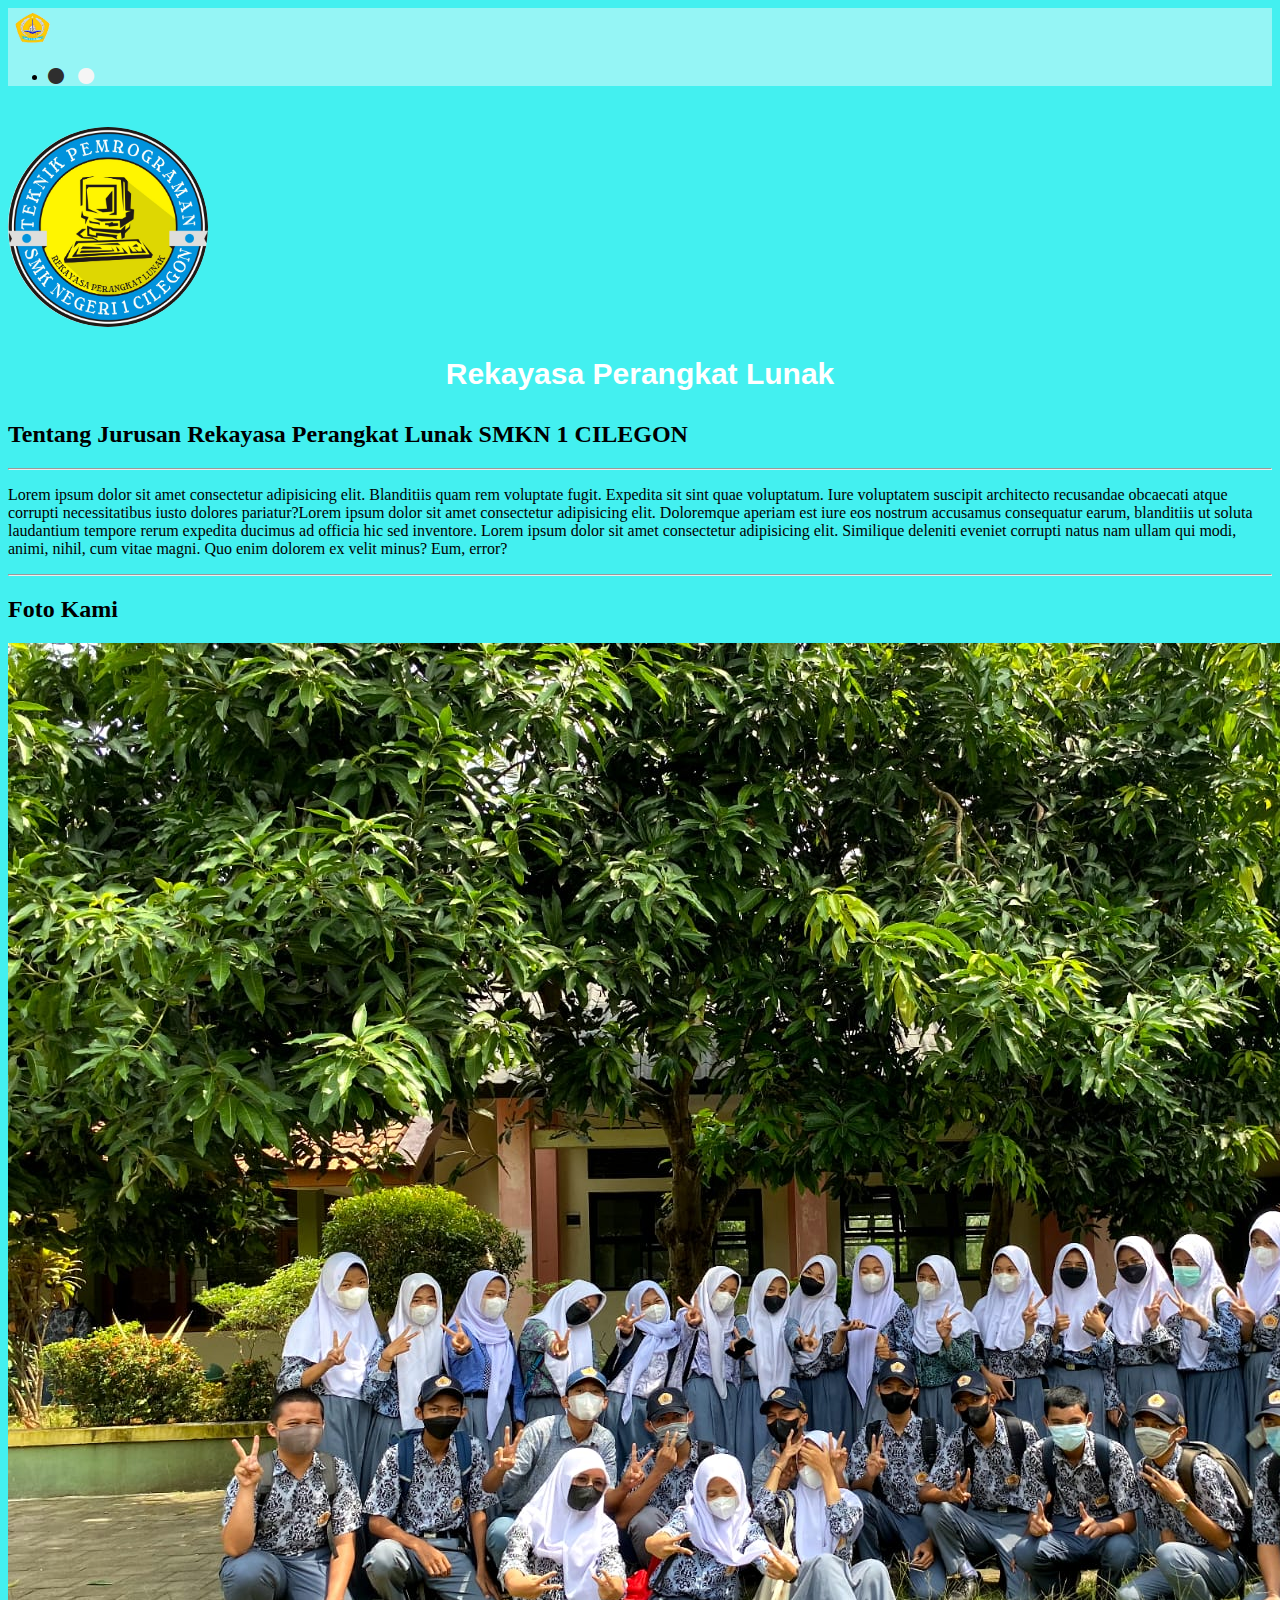
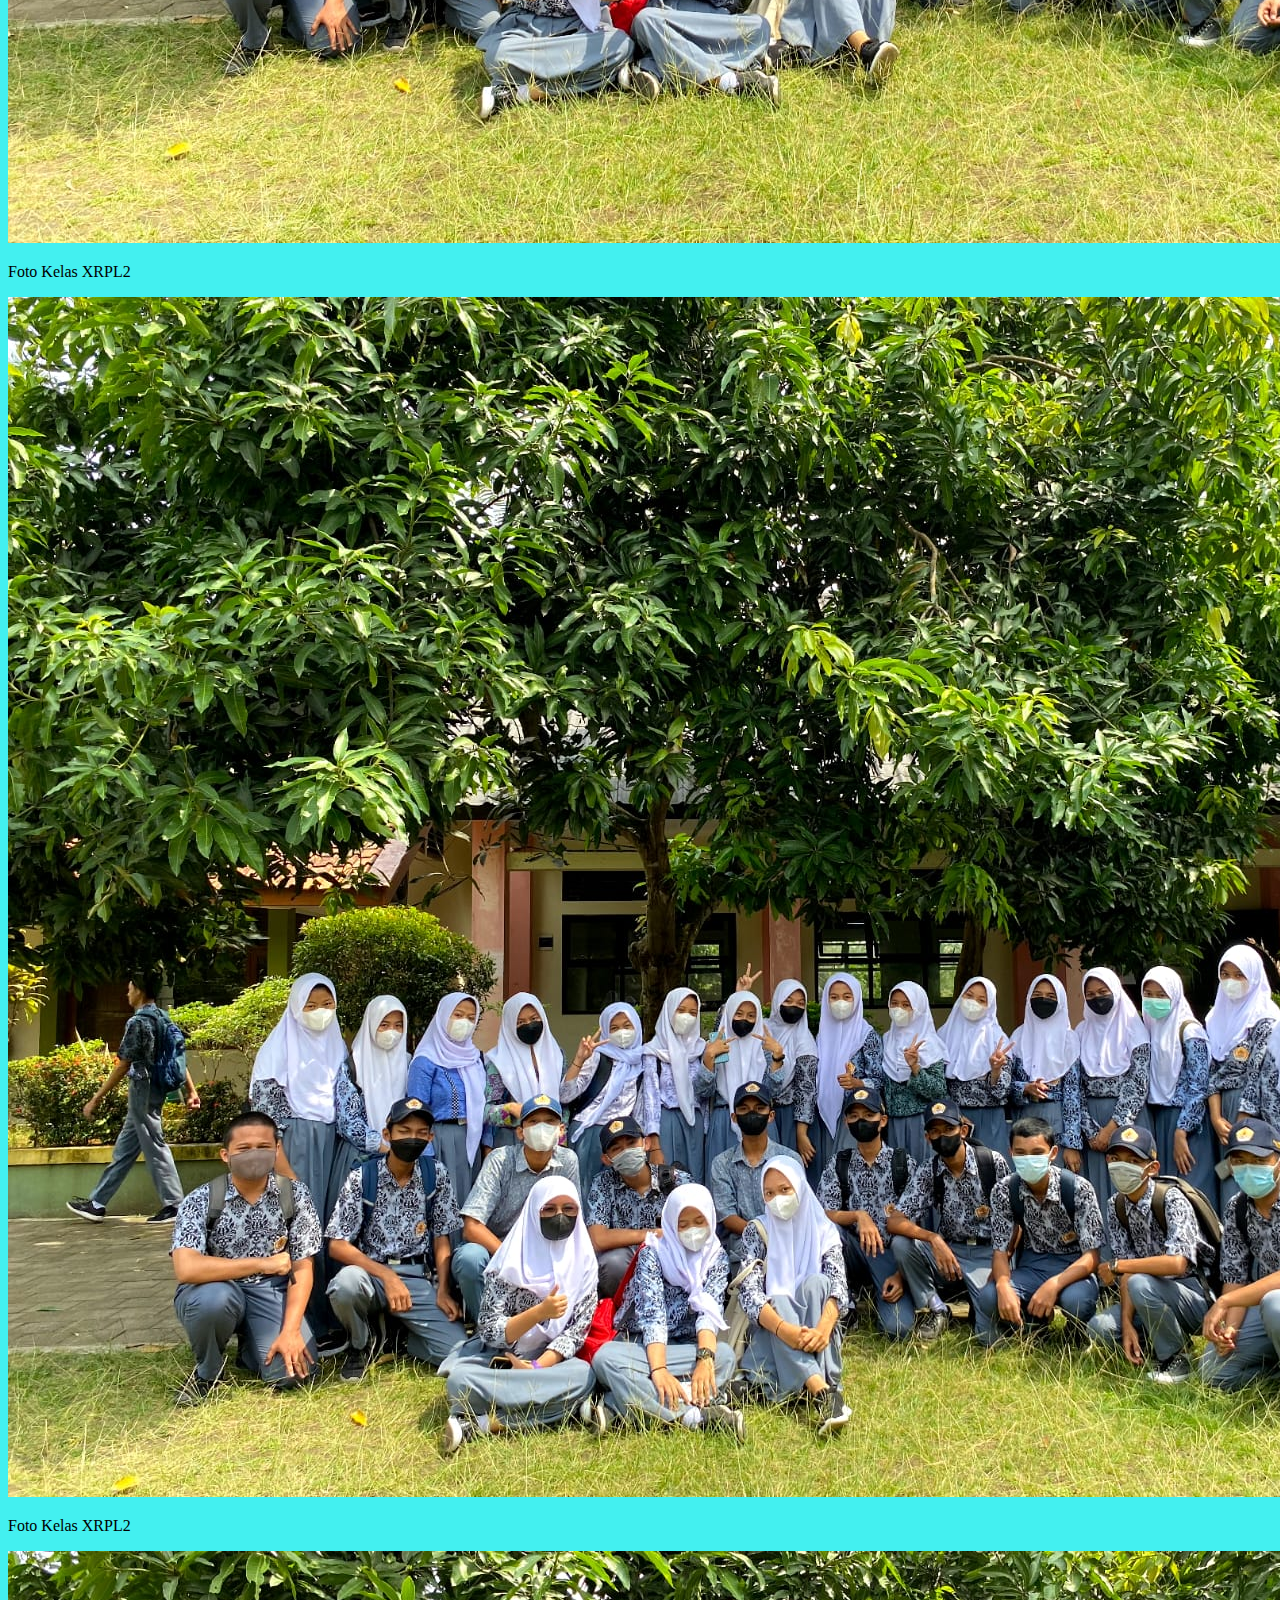
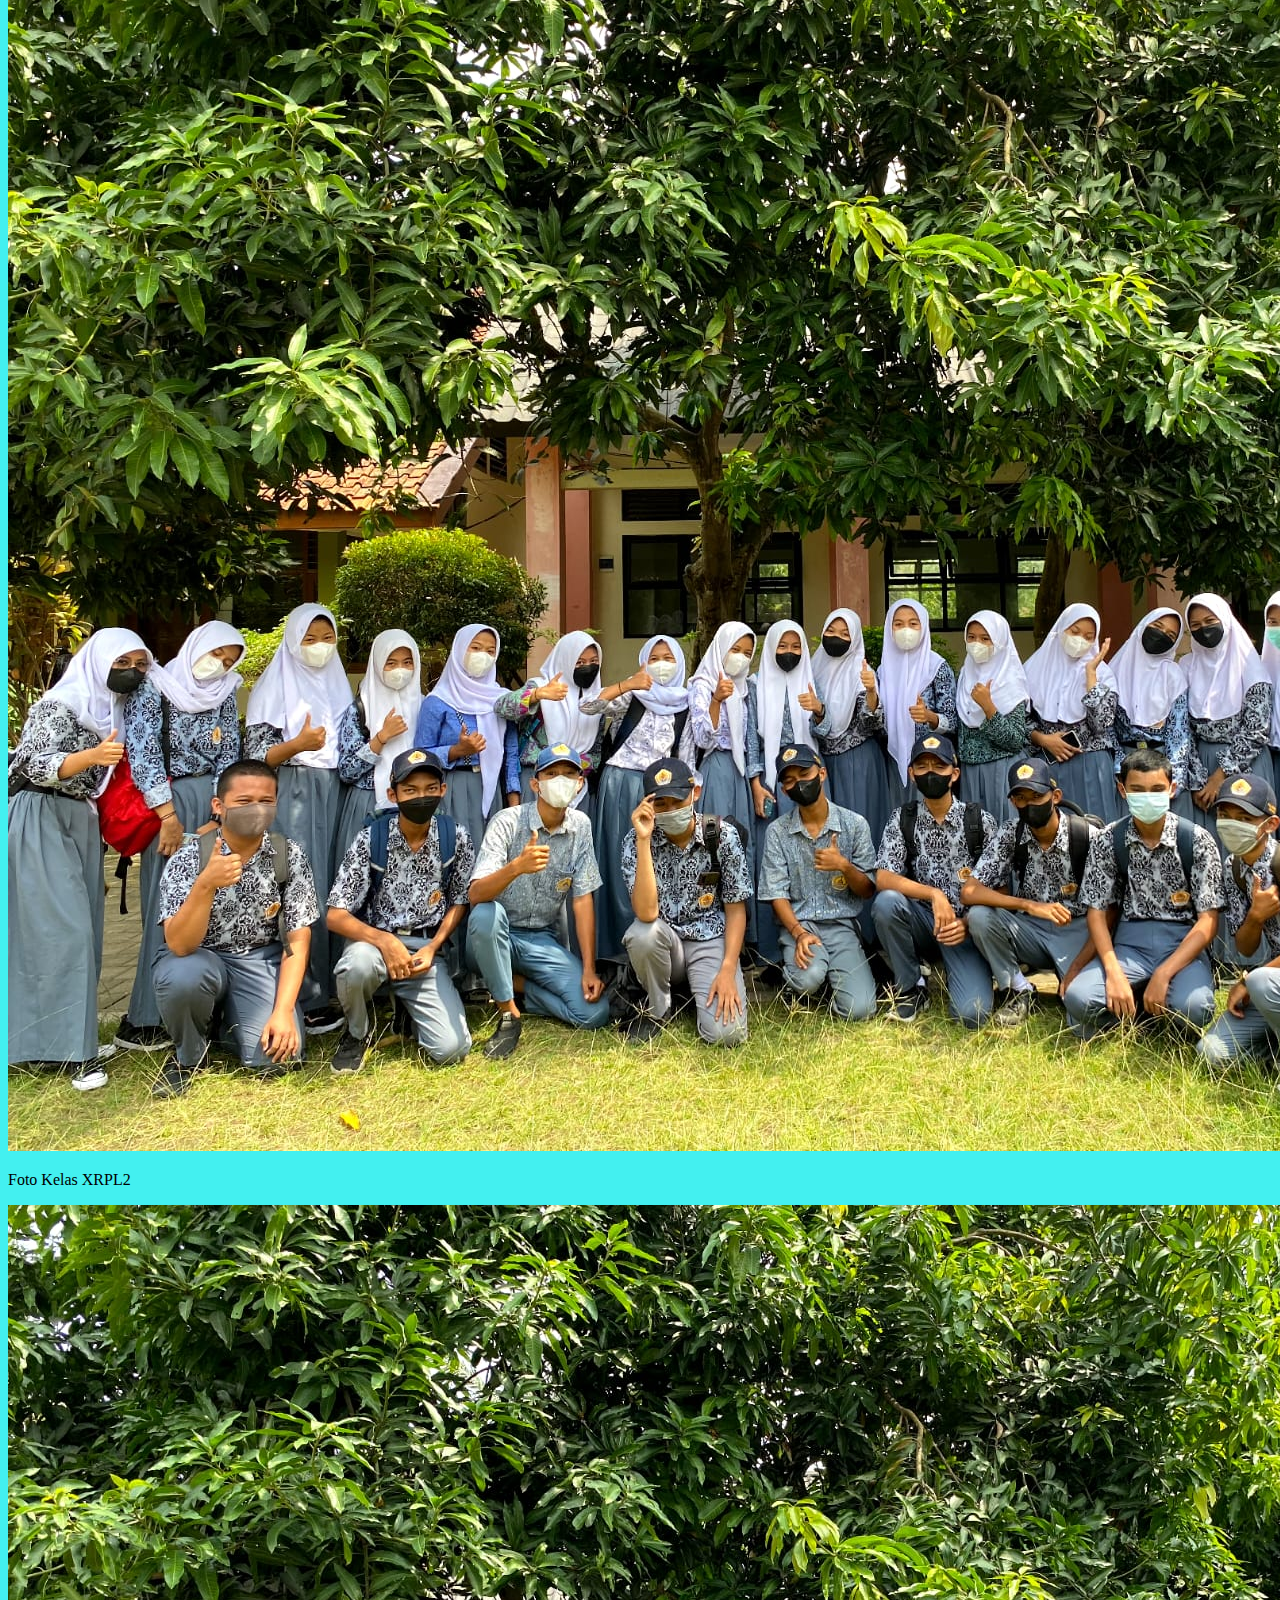
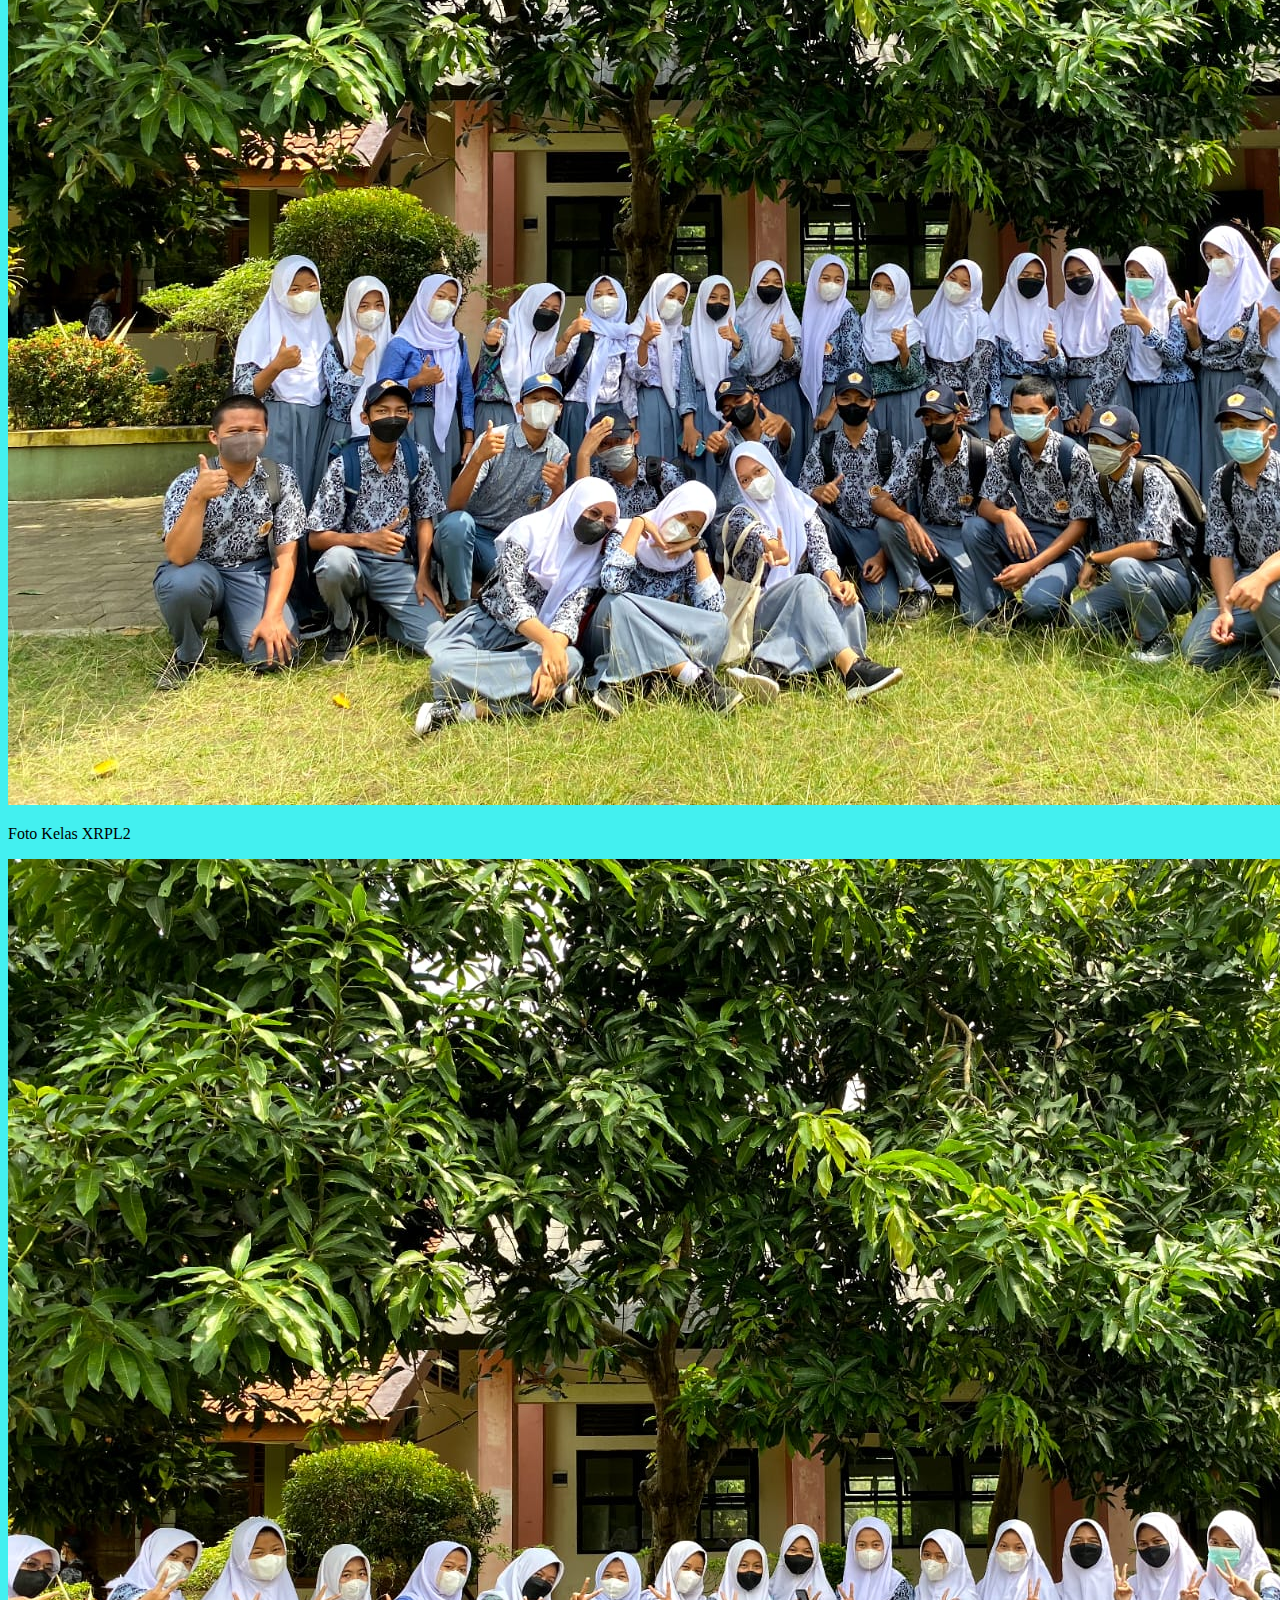
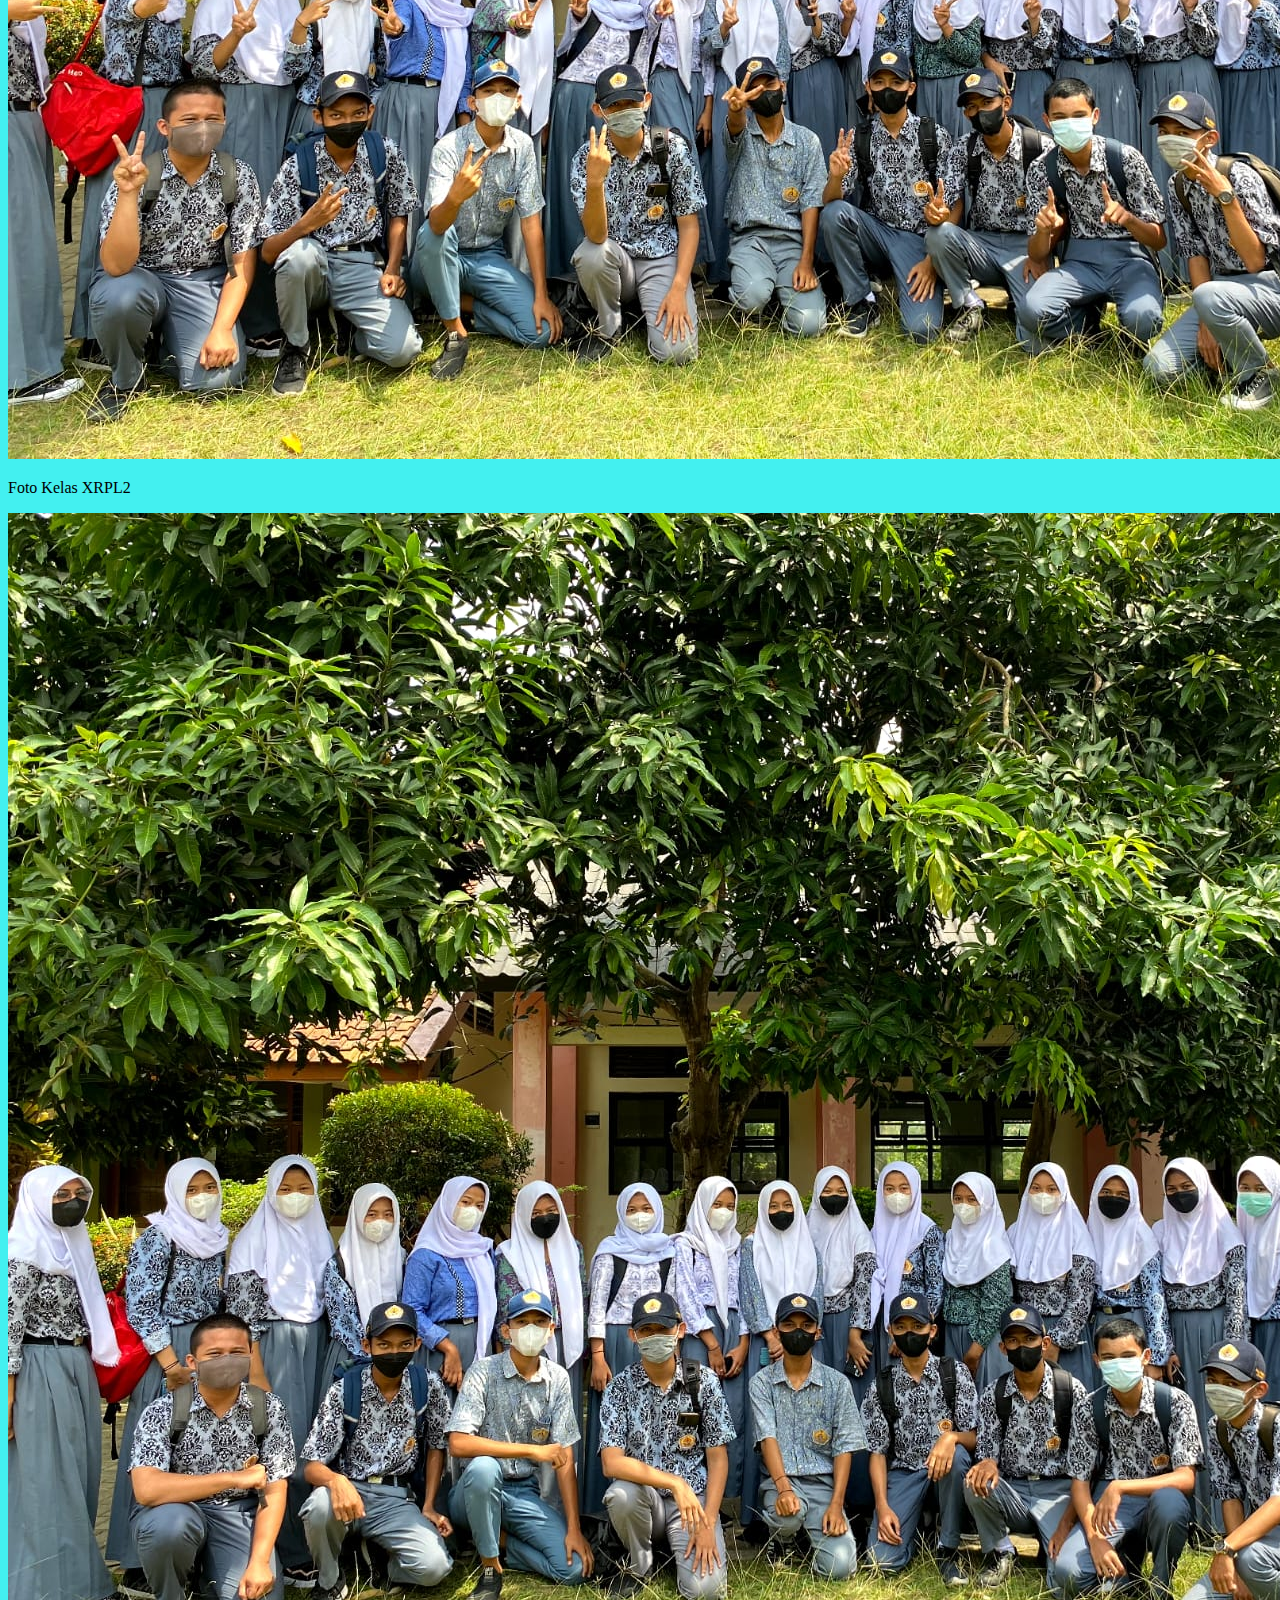
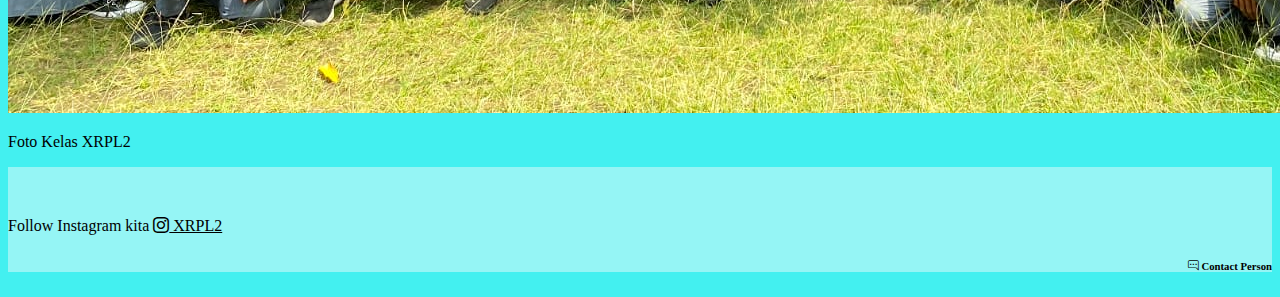
==== commit 920d0669: "Update index.html" ====
--- a/index.html
+++ b/index.html
@@ -9,36 +9,36 @@
     <link rel="stylesheet" href="coba.css" />
   </head>
   <body>
-    <!-- NAVBAR -->
-    <nav class="navbar text-center" style="background-color: #95f5f5">
-      <div class="container-fluid">
-        <a class="navbar-brand" href="#" style="font-family: arial; display: inline-block;">
+<!-- NAVBAR -->
+<nav class="navbar text-center" style="background-color: #95f5f5">
+  <div class="container-fluid">
+    <img src="smkn1.png" alt="rpl" style="width: 40px; height: 40px; border-radius: 50%; position: relative; bottom: 0px; margin-left: 5px;" />
+    <a class="navbar-brand" href="#" style="font-family: arial; display: inline-block;  position: relative; margin-top: 5px; right: 650px; font-size: 15px;">
+      SMKN 1 CILEGON
+    </a>
+    
+      <ul class="navbar-nav">
+        <li class="nav-item">
+          <a class="nav-link active" aria-current="page" href="web3.html" style="display: inline-block ;  margin-right: 10px;"><i class="bi bi-circle-fill" style="color:#2e2e2e;"></i></a>
+            <a class="nav-link active" aria-current="page" href="web2.html" style="display: inline-block ;  margin-right: 10px;"><i class="bi bi-circle-fill" style="color:#f5f5f5;"></i></a>
           
-          SMKN 1 CILEGON
-        </a>
+        </li>
         
-          <ul class="navbar-nav">
-            <li class="nav-item">
-              <a class="nav-link active" aria-current="page" href="web2.html" style="display: inline-block ;  margin-right: 10px;"><i class="bi bi-circle-fill" style="color: #eef0ed;"></i></a>
-              <a class="nav-link active" aria-current="page" href="web3.html" style="display: inline-block ;  margin-right: 10px;"><i class="bi bi-circle-fill"></i></a>
-            </li>
-            
-            
-          </ul> 
-            
-      </div>  
-    </nav>
+        
+      </ul> 
+        
+  </div>  
+</nav>
 
-    <!-- JUMBOTRON -->
-    <div class="jumbotron">
-    <div class="jumbotron text-center" style="background-color: #43f0f0; ">
-      <h1 class="display-4"><img src="rpl.jpg" alt="rpl" style="width: 200px; height: 200px; border-radius: 50%;  margin-top: 20px" /><img src="smkn1.png" alt="rpl" style="width: 240px; height: 240px; border-radius: 50%;  margin-top: 20px; margin-left: 5px;" /></h1>  
-      <div class="ya">
-        <h1  style="text-align: center; font-family: Arial; font-size: 30px">Rekayasa Perangkat Lunak</p>
+<!-- JUMBOTRON -->
+<div class="jumbotron text-center" style="background-color: #43f0f0; ">
+  
+  <h1 class="display-4"><img src="rpl.jpg" alt="rpl" style="width: 200px; height: 200px; border-radius: 50%;  margin-top: 20px" /></h1>  
+  <div class="ya">
+    <h1 style="text-align: center; font-family: arial; font-size: 30px; color: white;">Rekayasa Perangkat Lunak</p>
 
-      </div>
-    </div>
-    </div>
+  </div>
+</div>
 
     <!-- About RPL -->
 
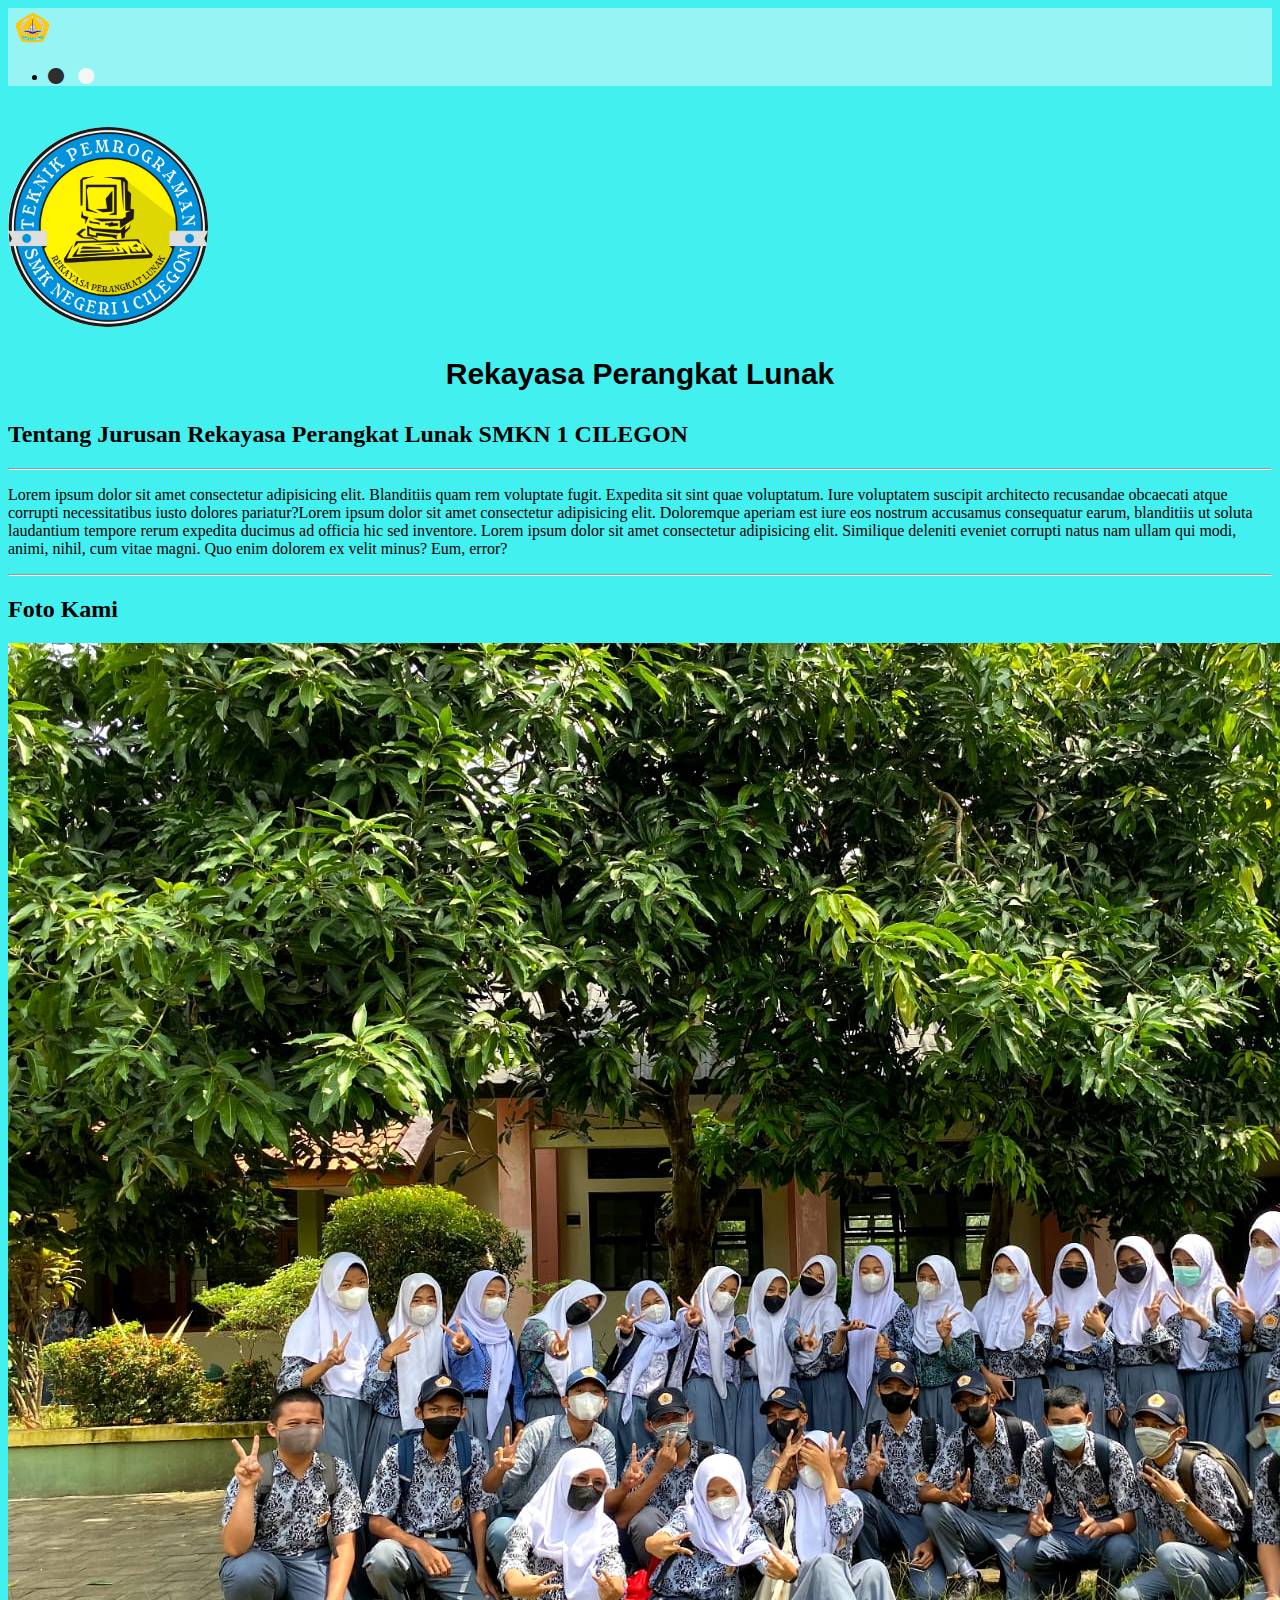
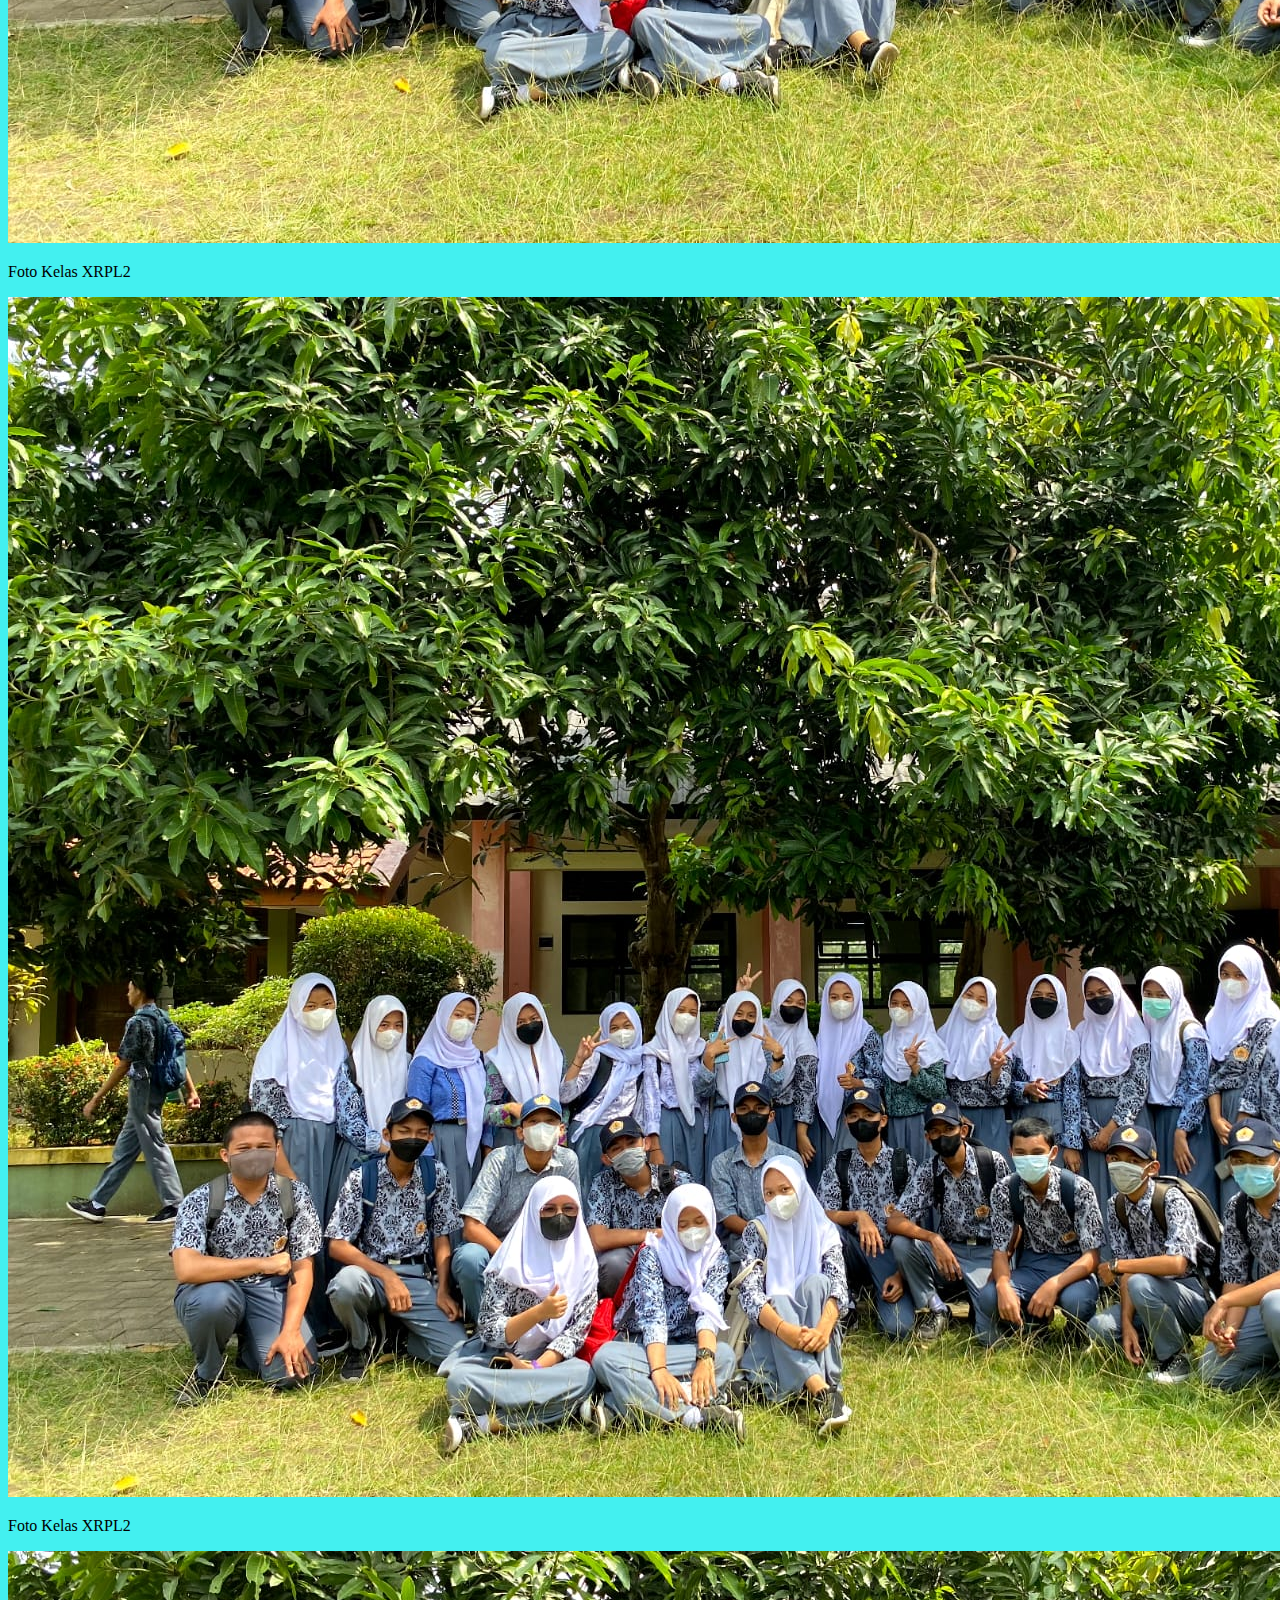
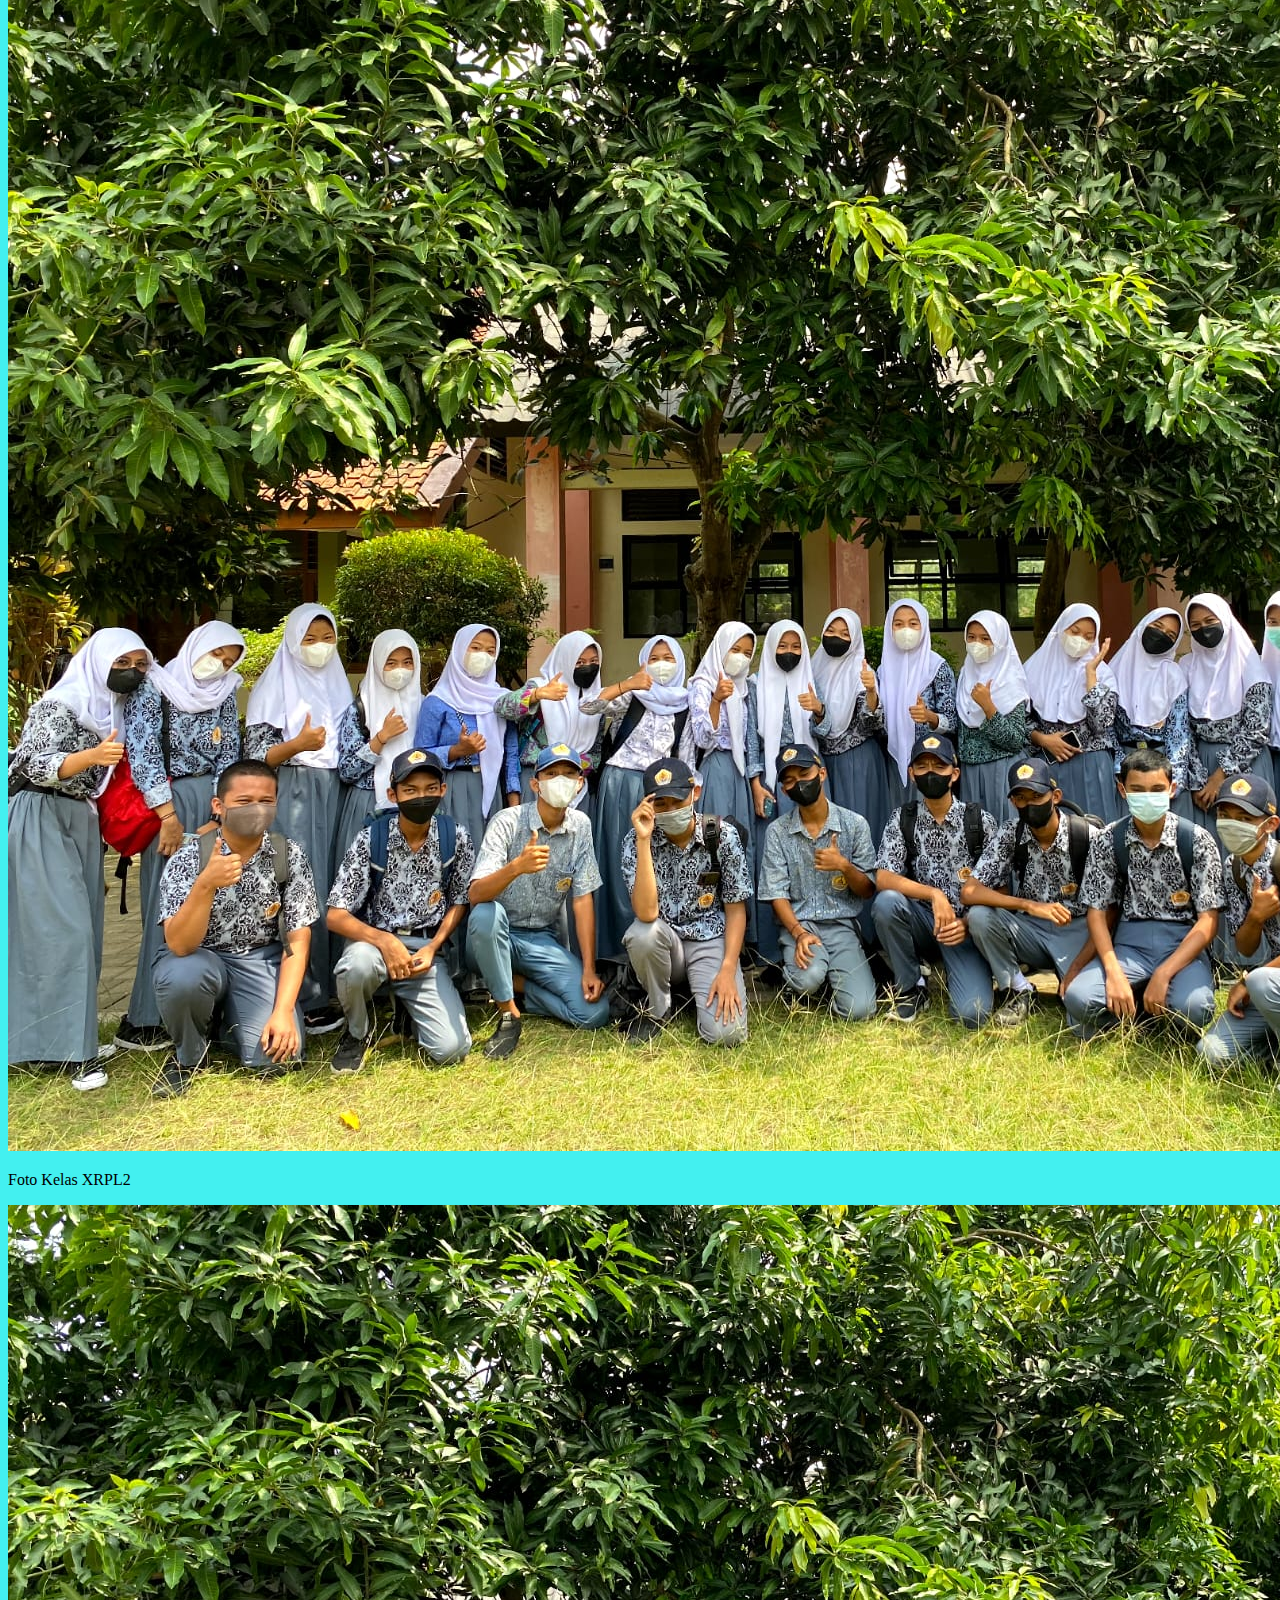
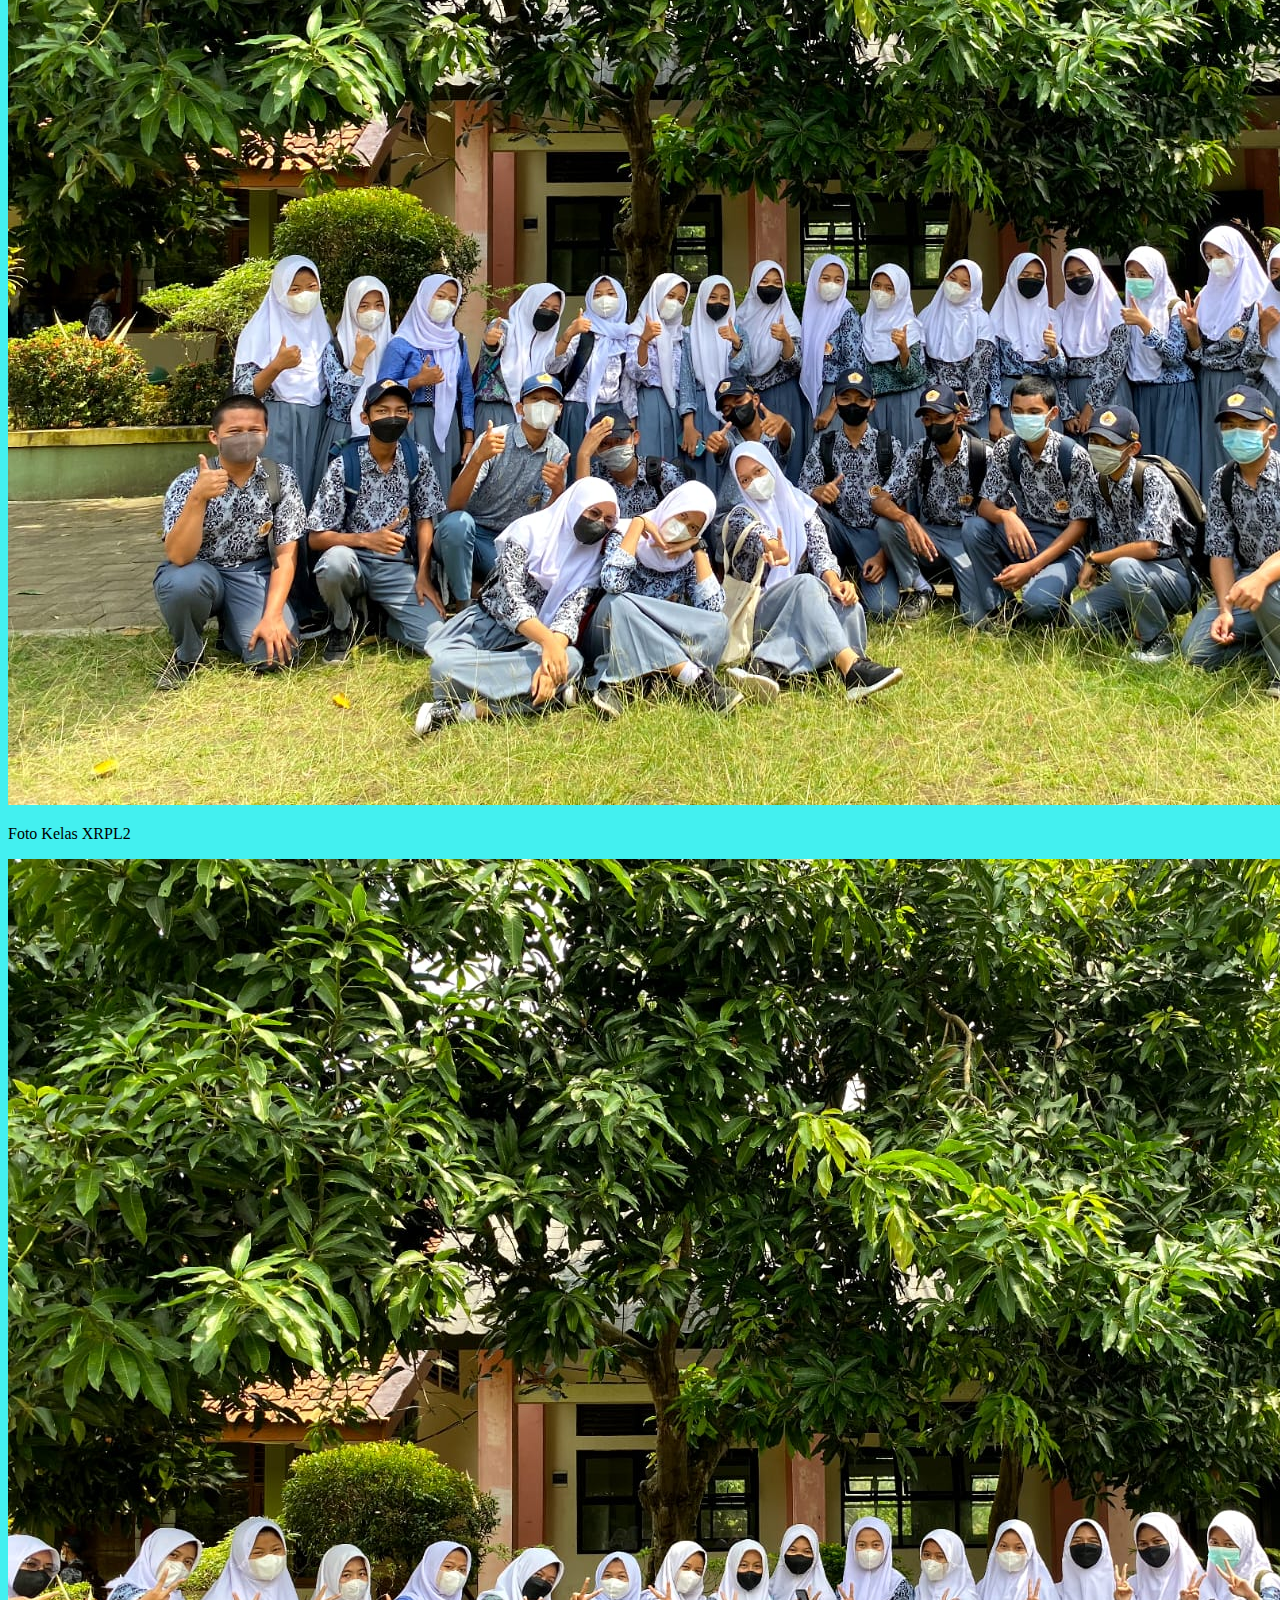
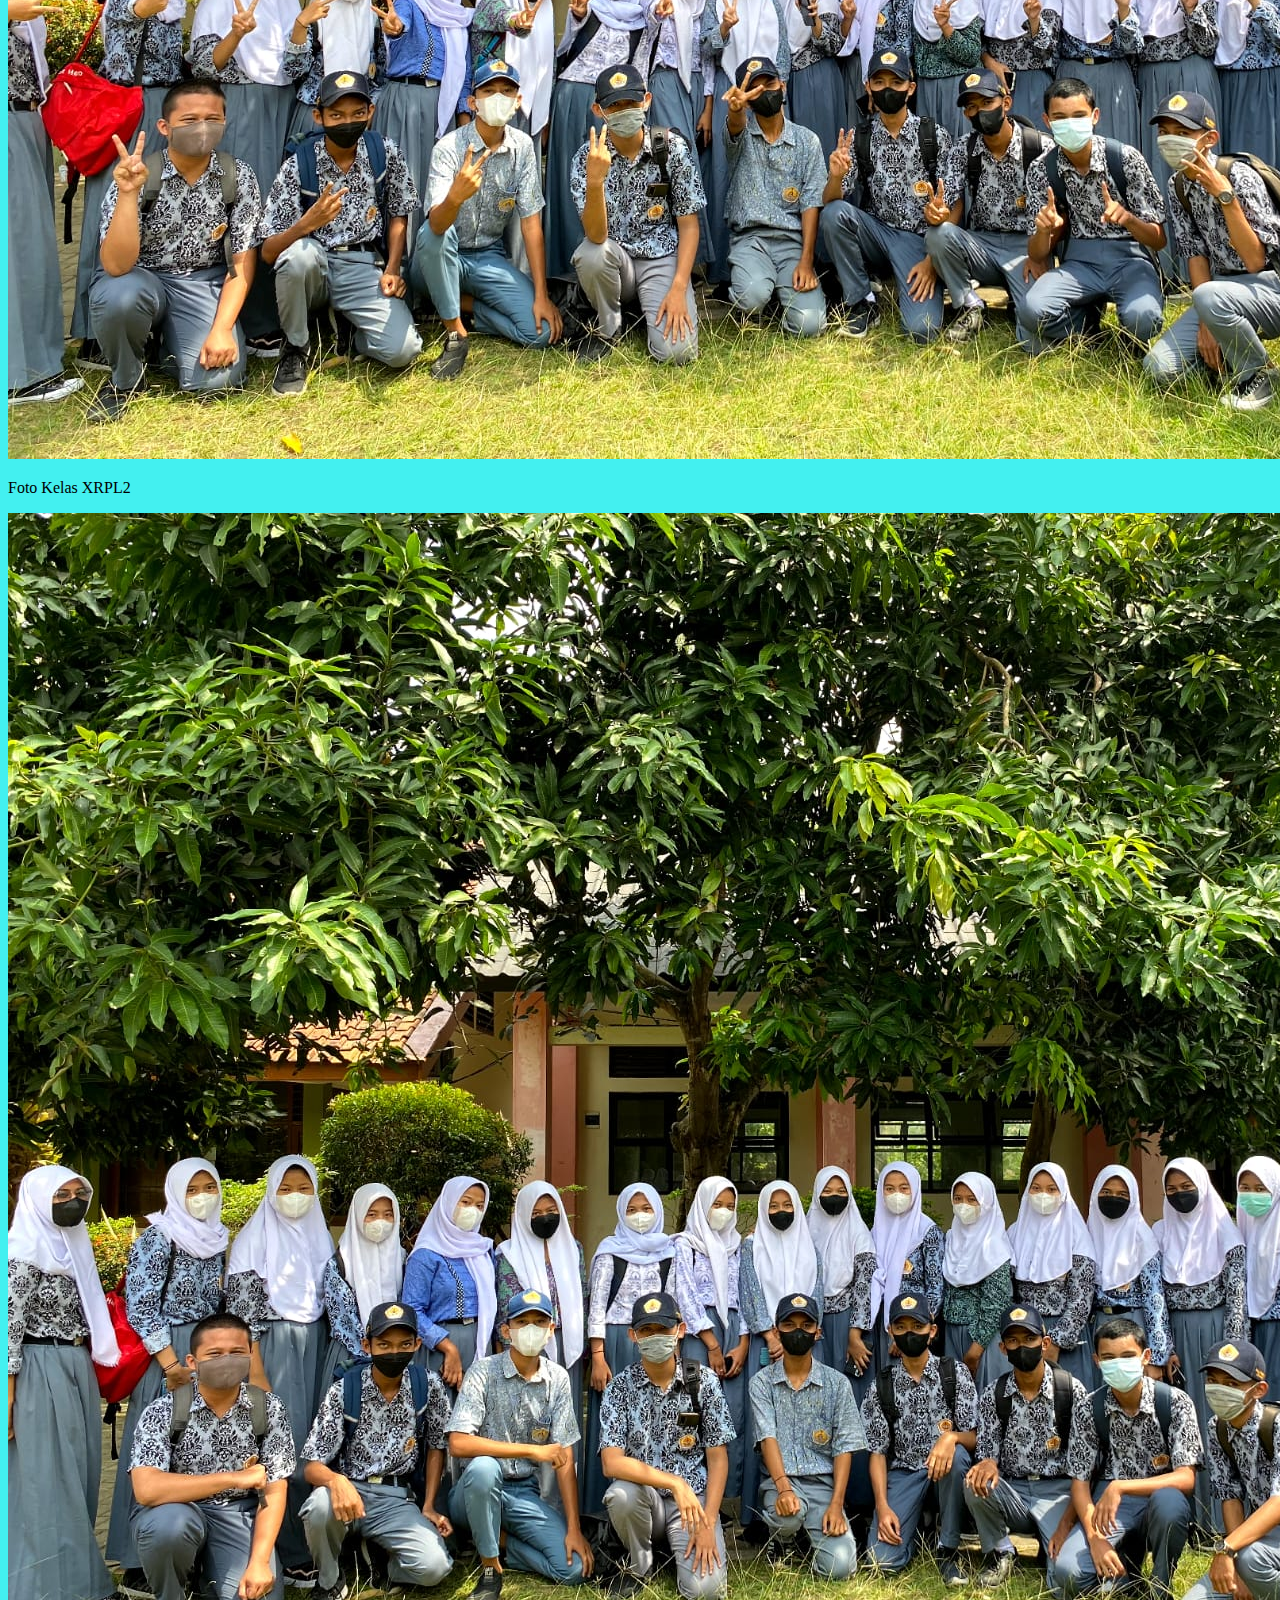
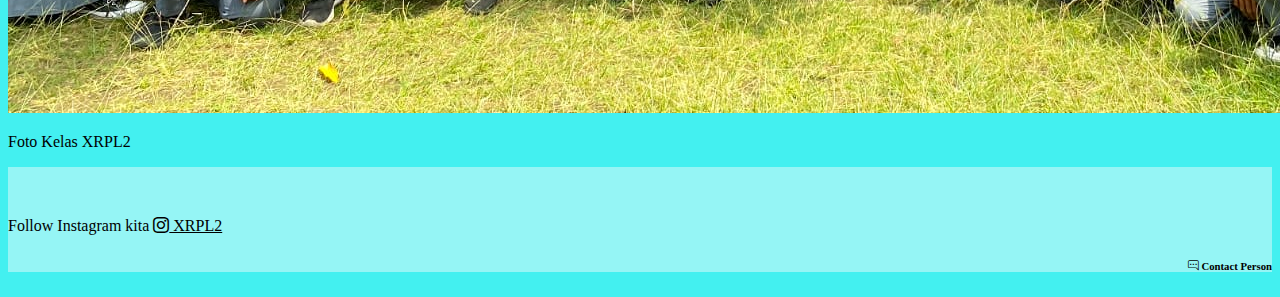
==== commit 9337a7b6: "Update index.html" ====
--- a/index.html
+++ b/index.html
@@ -35,7 +35,7 @@
   
   <h1 class="display-4"><img src="rpl.jpg" alt="rpl" style="width: 200px; height: 200px; border-radius: 50%;  margin-top: 20px" /></h1>  
   <div class="ya">
-    <h1 style="text-align: center; font-family: arial; font-size: 30px; color: white;">Rekayasa Perangkat Lunak</p>
+    <h1 style="text-align: center; font-family: arial; font-size: 30px;">Rekayasa Perangkat Lunak</p>
 
   </div>
 </div>
